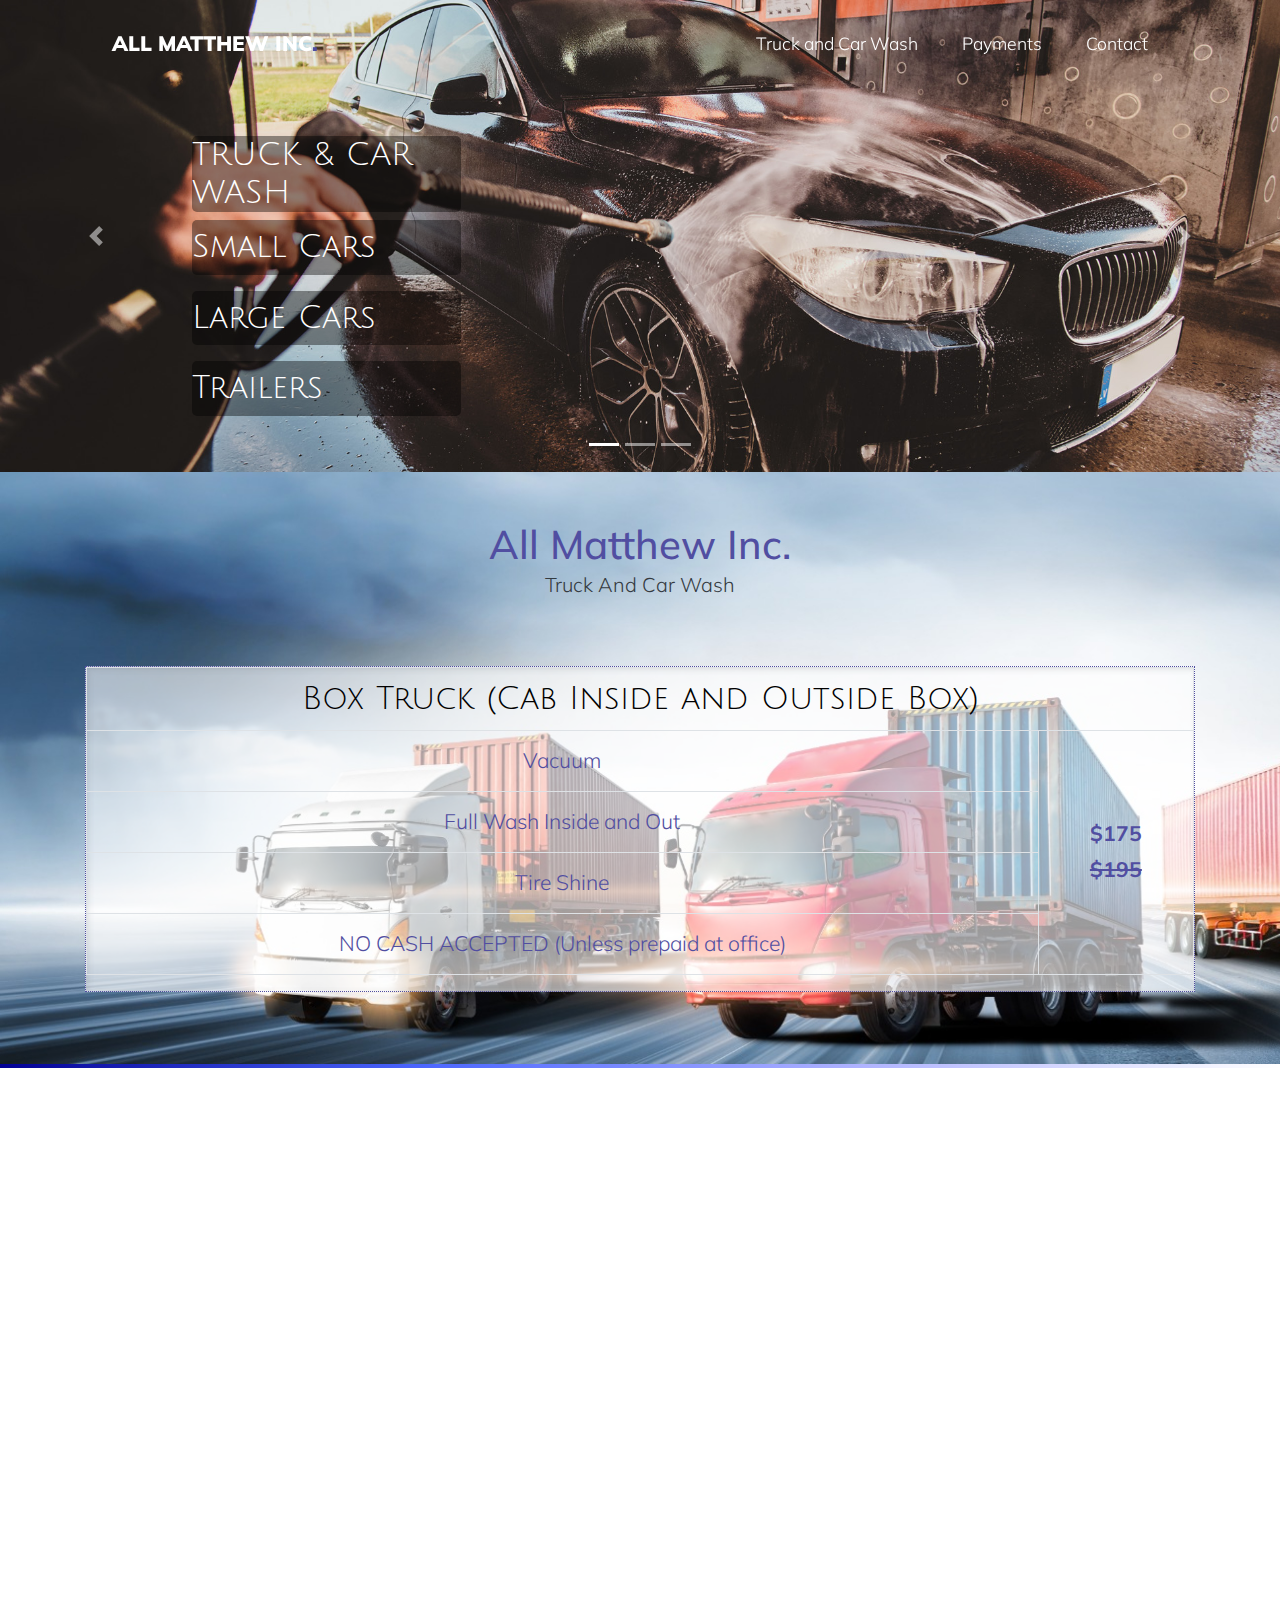
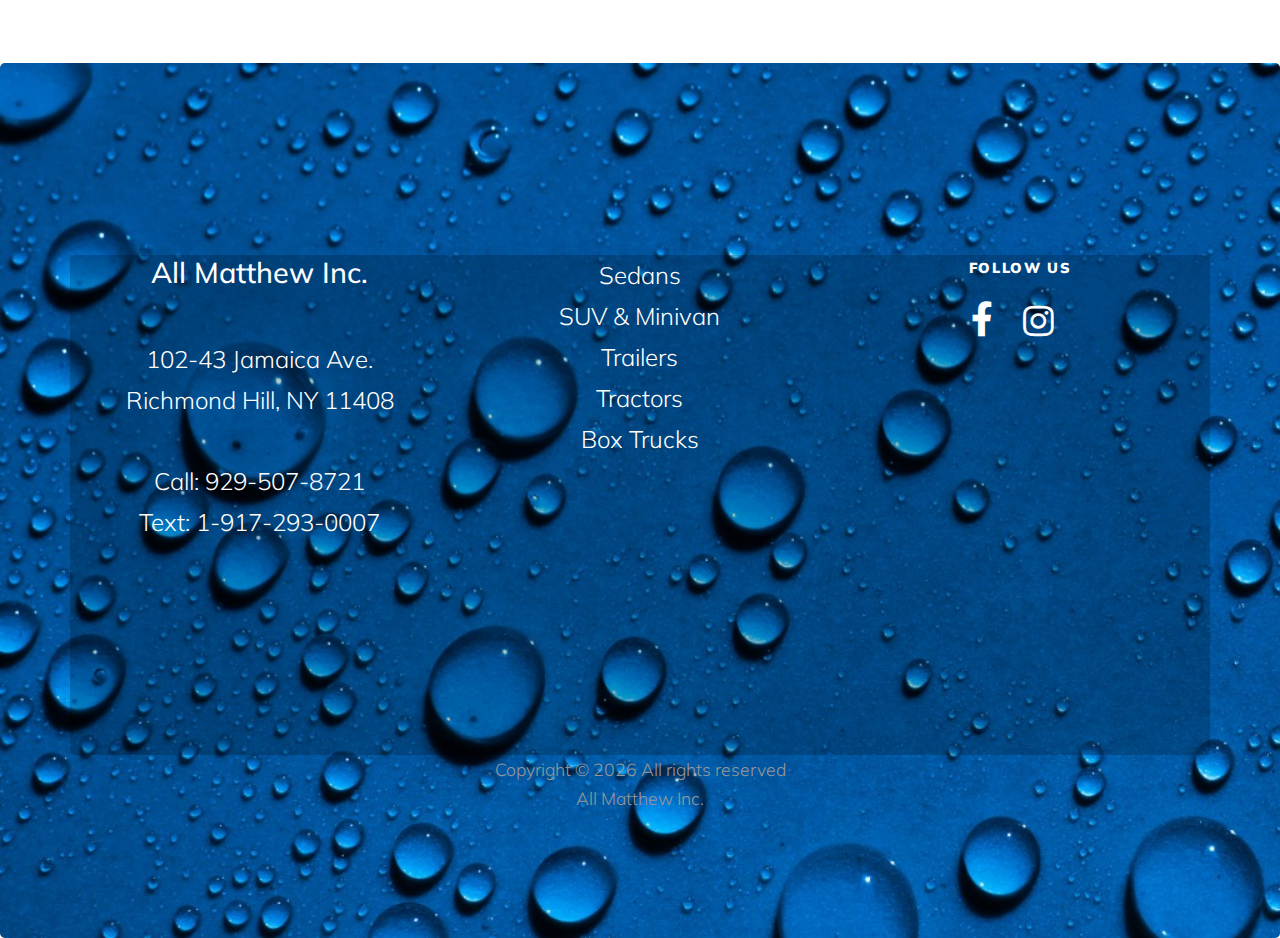
==== box-trucks.html @ f884affc "Add pages add pictures fix margins" ====
<!DOCTYPE html>
<html lang="en">

<head>
  <title>All Matthew Inc | Car Wash</title>
  <meta charset="utf-8">
  <meta name="viewport" content="width=device-width, initial-scale=1, shrink-to-fit=no">

<link href="favicon.ico" rel="shortcut icon">
<link href="favicon.ico" rel="apple-touch-icon">

  <link href="https://fonts.googleapis.com/css?family=Muli:300,400,700,900" rel="stylesheet">
  <link rel="stylesheet" href="fonts/icomoon/style.css">
  <link href="https://fonts.googleapis.com/css?family=Darker+Grotesque|Handlee&display=swap" rel="stylesheet">
  <link href="https://fonts.googleapis.com/css?family=Darker+Grotesque|Handlee|Julius+Sans+One&display=swap" rel="stylesheet">
  <link rel="stylesheet" href="css/bootstrap.min.css">
  <link rel="stylesheet" href="css/jquery-ui.css">
  <link rel="stylesheet" href="css/owl.carousel.min.css">
  <link rel="stylesheet" href="css/owl.theme.default.min.css">
  <link rel="stylesheet" href="css/owl.theme.default.min.css">
  <link rel="stylesheet" href="css/jquery.fancybox.min.css">
  <link rel="stylesheet" href="css/bootstrap-datepicker.css">
  <link rel="stylesheet" href="fonts/flaticon/font/flaticon.css">
  <a href="https://icons8.com/icon/122509/traffic-jam"></a>
  <link rel="stylesheet" href="fontawesome/css/all.css">
  <link rel="stylesheet" href="css/aos.css">
  <link href="css/jquery.mb.YTPlayer.min.css" media="all" rel="stylesheet" type="text/css">
  <link rel="stylesheet" href="css/style.css">
</head>

<body data-spy="scroll" data-target=".site-navbar-target" data-offset="300">

  <div class="site-wrap">

    <div class="site-mobile-menu site-navbar-target">
      <div class="site-mobile-menu-header">
        <div class="site-mobile-menu-close mt-3">
          <span class="icon-close2 js-menu-toggle"></span>
        </div>
      </div>
      <div class="site-mobile-menu-body"></div>
    </div>


    <header class="site-navbar py-4 js-sticky-header site-navbar-target" role="banner">
      <div class="container-fluid">
        <div class="d-flex align-items-center">
          <div class="site-logo"><a href="index.html">All Matthew Inc<span>.</span> </a></div>
          <div class="ml-auto">
            <nav class="site-navigation position-relative text-right" role="navigation">
              <ul class="site-menu main-menu js-clone-nav mr-auto d-none d-lg-block">
                <li><a href="#truck-and-car-wash" class="nav-link">Truck and Car Wash</a></li>
                <li><a href="#payments" class="nav-link">Payments</a></li>
                <li><a href="#contact" class="nav-link">Contact</a></li>
              </ul>
            </nav>
            <a href="#" class="d-inline-block d-lg-none site-menu-toggle js-menu-toggle float-right"><span class="icon-menu h3"></span></a>
          </div>
        </div>
      </div>
    </header>
<!--Home section begins-->

<div class="row" data-aos="fade-left">
<div class="col-md-12">
<div id="carouselExampleIndicators" class="carousel slide" data-ride="carousel">
<ol class="carousel-indicators">
<li data-target="#carouselExampleIndicators" data-slide-to="0" class="active"></li>
<li data-target="#carouselExampleIndicators" data-slide-to="1"></li>
<li data-target="#carouselExampleIndicators" data-slide-to="2"></li>
</ol>
<div class="carousel-inner">
<div class="carousel-item active">
  <img class="d-block w-100" src="images/banner-tres.jpg" alt="Driving School"/>
  <div class="carousel-caption d-none d-md-block">
    <h5 class="google-font-julius-sans-one text-white larger-text text-left bg-text-transparent" data-aos="fade-up" data-aos-delay="100">TRUCK & CAR WASH</h5>
    <p class="google-font-julius-sans-one larger-text text-left bg-text-transparent" data-aos="fade-left" data-aos-delay="600"><a href="#contact-section" class="text-white">Small Cars</p>
    <p class="google-font-julius-sans-one larger-text text-left bg-text-transparent" data-aos="fade-right" data-aos-delay="1200"><a href="#contact-section" class="text-white">Large Cars</a></p>
    <p class="google-font-julius-sans-one larger-text text-left bg-text-transparent" data-aos="fade-down" data-aos-delay="1800"><a href="#contact-section" class="text-white">Trailers</a></p>
  </div>
</div>
<div class="carousel-item">
  <img class="d-block w-100" src="images/banner-dose.jpg" alt="Defensive Driving School">
  <div class="carousel-caption d-none d-md-block">
    <h5 class="google-font-julius-sans-one larger-text text-left text-white bg-text-transparent" data-aos="fade-up" data-aos-delay="100">TRUCK & CAR WASH</h5>
    <p class="google-font-julius-sans-one larger-text text-left bg-text-transparent" data-aos="fade-left" data-aos-delay="600"><a href="#contact-section" class="text-white">Trailers</p>
    <p class="google-font-julius-sans-one larger-text text-left bg-text-transparent" data-aos="fade-right" data-aos-delay="1200"><a href="#contact-section" class="text-white">Tractors</a></p>
    <p class="google-font-julius-sans-one larger-text text-left bg-text-transparent" data-aos="fade-down" data-aos-delay="1800"><a href="#contact-section" class="text-white">Box Trucks</a></p>
  </div>
  </div>
<div class="carousel-item">
  <img class="d-block w-100" src="images/banner-uno.jpg" alt="Motorcycle Driving School">
  <div class="carousel-caption d-none d-md-block">
    <h5 class="google-font-julius-sans-one text-white larger-text text-left bg-text-transparent" data-aos="fade-up" data-aos-delay="100">TRUCK & CAR WASH</h5>
    <p class="google-font-julius-sans-one larger-text text-left bg-text-transparent" data-aos="fade-left" data-aos-delay="600"><a href="#contact-section" class="text-white">Large Cars</p>
    <p class="google-font-julius-sans-one larger-text text-left bg-text-transparent" data-aos="fade-right" data-aos-delay="1200"><a href="#contact-section" class="text-white">SUV & Minivan</a></p>
    <p class="google-font-julius-sans-one larger-text text-left bg-text-transparent" data-aos="fade-down" data-aos-delay="1800"><a href="#contact-section" class="text-white">Trailer (Any Size)</a></p>
  </div>
</div>
<a class="carousel-control-prev" href="#carouselExampleIndicators" role="button" data-slide="prev">
<span class="carousel-control-prev-icon" aria-hidden="true"></span>
<span class="sr-only">Previous</span>
</a>
<a class="carousel-control-next" href="#carouselExampleIndicators" role="button" data-slide="next">
<span class="carousel-control-next-icon" aria-hidden="true"></span>
<span class="sr-only">Next</span>
</a>
</div>
</div>
</div>
</div>
<!--home section ends-->

    <!--paste-->
    <div class="tractor-footer-bg" id="truck-and-car-wash">
      <div class="container">
        <div class="row justify-content-center text-center mb-5" data-aos="fade-up">
          <div class="col-md-8  section-heading">
            <h2 class="heading mb-3">All Matthew Inc.</h2>
            <p class="lead text-dark">Truck And Car Wash
              </p>
          </div>
        </div>

        <div class="row font-size-larger">
          

        <div class="col-lg-12 mb-4 col-md-6" data-aos="fade-up" data-aos-delay="200">    
            <div class="morph-theme-border-and-text-color morph-theme-box-shadow small-cars-styles">
                <table class="table table-bordered morph-theme-border-and-text-color">
                  <thead>
                    <tr>
                      <th class="border" data-toggle="tooltip" data-placement="bottom" title="$30 off original price" scope="col"
                        colspan="4">
                        <h2 class="heading mb-3 google-font-julius-sans-one">Box Truck (Cab Inside and Outside Box)</h2>
                      </th>
                    </tr>
                  </thead>
                  <tbody>
                    <tr>
                      <td class="border" colspan="3">Vacuum</td>
                      <td class=" border align-middle font-weight-bold" rowspan="4">$175<br /><del
                          class="">$195</del></td>
                    </tr>
                    <tr>
                      <td class="border" colspan="3">Full Wash Inside and Out</td>
                    </tr>
                    <tr>
                      <td class="border" colspan="3">Tire Shine</td>
                    </tr>
                    <tr>
                      <td class="border" colspan="3">NO CASH ACCEPTED (Unless prepaid at office)</td>
                    </tr>
                  </tbody>
                </table>
        
            </div>
        </div>


        

      </div> <!-- End Row -->

      </div>
    </div>

<!--Payment Section-->

    <div class="site-section border-gradient-payments" id="payments">
      <div class="container">
        <div class="row justify-content-center text-center mb-5" data-aos="fade-up">
          <div class="col-md-8 section-heading">
            <h2 class="heading mb-3 google-font-julius-sans-one">Payments</h2>
            <p class="lead text-warning">Cash is only accepted at the office located at<br>
                <a class="text-morph" href="https://goo.gl/maps/AVfotEH4ZSCAECwr9" target="_blank">102-43 Jamaica Ave. <br />Richmond
                    Hill, NY 11408</a><br /><a class="text-white" href="tel:+1-929-507-8721"> Call or Text 929-507-8721</a>
            </p>
          </div>
        </div>

        <div class="row">
          <div class="package-four col-lg-6 mb-4 mb-lg-0 col-md-6 text-center" data-aos="fade-up" data-aos-delay="">
            <div><!--https://img.icons8.com/officel/80/000000/money-transfer.png-->
              <img src="images/cashapp.png">
              <h5>Cash App</h5>
              <p class="text-dark">$INJOYISLAM.<br /><a href="tel:+1-917-293-0007"class="text-morph">1-917-293-0007</a></p>
            </div>

          </div>

          <div class="package-four col-lg-6 mb-4 mb-lg-0 col-md-6 text-center" data-aos="fade-up" data-aos-delay="">
            <div>
              <img src="images/zelle.png">
              <h5>Zelle</h5>
              <p class="text-dark"><smaller>Ayaan.Busing.Trucking@Gmail.com</smaller><br /></p>
            </div>
          </div>         

        </div>

      </div>
    </div>
  </div>



    

    <footer class="footer-section droplets-bg footer-transparent-box" id="contact">
      <div class="container">
        <div class="row font-size-x-large text-center">
          <div class="col-md-4 footer-transparent-box">
            <h2 class="text-white font-size-larger">All Matthew Inc. </h2>
            <br>
            <a class="text-white" href="https://goo.gl/maps/AVfotEH4ZSCAECwr9" target="_blank">102-43 Jamaica Ave. <br />Richmond Hill, NY 11408</a><br />
            <br>
            <a class="text-white" href="tel:+1-929-507-8721"> Call: 929-507-8721</a>
            <br><a class="text-white" href="+1-917-293-0007">Text: 1-917-293-0007</a>

            <iframe
              src="https://www.google.com/maps/embed?pb=!1m14!1m8!1m3!1d24200.233072972624!2d-73.843759!3d40.695356!3m2!1i1024!2i768!4f13.1!3m3!1m2!1s0x89c25db9f9426869%3A0xbef9c1276fc7448!2sAyaan%20Busing%20%26%20Trucking%20Institute%20Inc!5e0!3m2!1sen!2sus!4v1689127349245!5m2!1sen!2sus"
              width="300" height="200" style="border:0;" allowfullscreen="" loading="lazy"
              referrerpolicy="no-referrer-when-downgrade"></iframe>
          </div> 

        <div class="col-md-4 footer-transparent-box">
          <!-- Link back to Colorlib can't be removed. Template is licensed under CC BY 3.0. -->
          <script data-cfasync="false" src="/cdn-cgi/scripts/5c5dd728/cloudflare-static/email-decode.min.js"></script>
              <ul class="list-unstyled text-white">
                  <a class="text-white" href="cars.html">
                    <li>Sedans</li>
                  </a>
                  <a class="text-white" href="suv.html">
                    <li>SUV & Minivan</li>
                  </a>
                  <a class="text-white" href="trailers.html">
                    <li>Trailers</li>
                  </a>
                <a class="text-white" href="tractor.html">
                    <li>Tractors</li>
                </a>
                <a class="text-white" href="box-trucks.html">
                    <li>Box Trucks</li>
                </a>
              </ul>
        </div>

          <div class="col-md-4 footer-transparent-box padding-top-5">
            <h3 class="text-white">Follow us</h3>
            <ul class="list-unstyled footer-links text-white">

              <a class="fb-ic text-white" href="https://www.facebook.com/Ayaan-Busing-Trucking-Institute-689851984864443/" target="_blank">
            <i class="fab fa-facebook-f white-text mr-4 social-links"> </i>
          </a>
          
          <!-- Twitter -->
          <!--<a class="tw-ic">
            <i class="fab fa-twitter white-text mr-4 social-links"> </i>
          </a>-->
              <!--Instagram-->
              <a class="ins-ic mr-3 text-white" href="https://www.instagram.com/ayaan_institute/" target="_blank" role="button"><i class="fab fa-lg fa-instagram social-links"></i></a>
              
            </ul>

          </div>

          
          </div>
          <div class="row text-center">
            <div class="col-lg-12 col-md-12">
              <script data-cfasync="false" src="/cdn-cgi/scripts/5c5dd728/cloudflare-static/email-decode.min.js"></script>
              <smaller>Copyright &copy;</smaller>
              <script>document.write(new Date().getFullYear());</script> All rights reserved <br> All Matthew Inc.
            </div>
          </div>

        </div>

      
    </footer>
    



  </div>
  <!-- .site-wrap -->

  <script src="js/jquery-3.3.1.min.js"></script>
  <script src="js/jquery-migrate-3.0.1.min.js"></script>
  <script src="js/jquery-ui.js"></script>
  <script src="js/popper.min.js"></script>
  <script src="js/bootstrap.min.js"></script>
  <script src="js/owl.carousel.min.js"></script>
  <script src="js/jquery.stellar.min.js"></script>
  <script src="js/jquery.countdown.min.js"></script>
  <script src="js/bootstrap-datepicker.min.js"></script>
  <script src="js/jquery.easing.1.3.js"></script>
  <script src="js/aos.js"></script>
  <script src="js/jquery.fancybox.min.js"></script>
  <script src="js/jquery.sticky.js"></script>
  <script src="js/jquery.mb.YTPlayer.min.js"></script>




  <script src="js/main.js"></script>

</body>

</html>
---- fonts/icomoon/style.css ----
@font-face {
  font-family: 'icomoon';
  src:  url('fonts/icomoon.eot?10si43');
  src:  url('fonts/icomoon.eot?10si43#iefix') format('embedded-opentype'),
    url('fonts/icomoon.ttf?10si43') format('truetype'),
    url('fonts/icomoon.woff?10si43') format('woff'),
    url('fonts/icomoon.svg?10si43#icomoon') format('svg');
  font-weight: normal;
  font-style: normal;
}

[class^="icon-"], [class*=" icon-"] {
  /* use !important to prevent issues with browser extensions that change fonts */
  font-family: 'icomoon' !important;
  speak: none;
  font-style: normal;
  font-weight: normal;
  font-variant: normal;
  text-transform: none;
  line-height: 1;

  /* Better Font Rendering =========== */
  -webkit-font-smoothing: antialiased;
  -moz-osx-font-smoothing: grayscale;
}

.icon-asterisk:before {
  content: "\f069";
}
.icon-plus:before {
  content: "\f067";
}
.icon-question:before {
  content: "\f128";
}
.icon-minus:before {
  content: "\f068";
}
.icon-glass:before {
  content: "\f000";
}
.icon-music:before {
  content: "\f001";
}
.icon-search:before {
  content: "\f002";
}
.icon-envelope-o:before {
  content: "\f003";
}
.icon-heart:before {
  content: "\f004";
}
.icon-star:before {
  content: "\f005";
}
.icon-star-o:before {
  content: "\f006";
}
.icon-user:before {
  content: "\f007";
}
.icon-film:before {
  content: "\f008";
}
.icon-th-large:before {
  content: "\f009";
}
.icon-th:before {
  content: "\f00a";
}
.icon-th-list:before {
  content: "\f00b";
}
.icon-check:before {
  content: "\f00c";
}
.icon-close:before {
  content: "\f00d";
}
.icon-remove:before {
  content: "\f00d";
}
.icon-times:before {
  content: "\f00d";
}
.icon-search-plus:before {
  content: "\f00e";
}
.icon-search-minus:before {
  content: "\f010";
}
.icon-power-off:before {
  content: "\f011";
}
.icon-signal:before {
  content: "\f012";
}
.icon-cog:before {
  content: "\f013";
}
.icon-gear:before {
  content: "\f013";
}
.icon-trash-o:before {
  content: "\f014";
}
.icon-home:before {
  content: "\f015";
}
.icon-file-o:before {
  content: "\f016";
}
.icon-clock-o:before {
  content: "\f017";
}
.icon-road:before {
  content: "\f018";
}
.icon-download:before {
  content: "\f019";
}
.icon-arrow-circle-o-down:before {
  content: "\f01a";
}
.icon-arrow-circle-o-up:before {
  content: "\f01b";
}
.icon-inbox:before {
  content: "\f01c";
}
.icon-play-circle-o:before {
  content: "\f01d";
}
.icon-repeat:before {
  content: "\f01e";
}
.icon-rotate-right:before {
  content: "\f01e";
}
.icon-refresh:before {
  content: "\f021";
}
.icon-list-alt:before {
  content: "\f022";
}
.icon-lock:before {
  content: "\f023";
}
.icon-flag:before {
  content: "\f024";
}
.icon-headphones:before {
  content: "\f025";
}
.icon-volume-off:before {
  content: "\f026";
}
.icon-volume-down:before {
  content: "\f027";
}
.icon-volume-up:before {
  content: "\f028";
}
.icon-qrcode:before {
  content: "\f029";
}
.icon-barcode:before {
  content: "\f02a";
}
.icon-tag:before {
  content: "\f02b";
}
.icon-tags:before {
  content: "\f02c";
}
.icon-book:before {
  content: "\f02d";
}
.icon-bookmark:before {
  content: "\f02e";
}
.icon-print:before {
  content: "\f02f";
}
.icon-camera:before {
  content: "\f030";
}
.icon-font:before {
  content: "\f031";
}
.icon-bold:before {
  content: "\f032";
}
.icon-italic:before {
  content: "\f033";
}
.icon-text-height:before {
  content: "\f034";
}
.icon-text-width:before {
  content: "\f035";
}
.icon-align-left:before {
  content: "\f036";
}
.icon-align-center:before {
  content: "\f037";
}
.icon-align-right:before {
  content: "\f038";
}
.icon-align-justify:before {
  content: "\f039";
}
.icon-list:before {
  content: "\f03a";
}
.icon-dedent:before {
  content: "\f03b";
}
.icon-outdent:before {
  content: "\f03b";
}
.icon-indent:before {
  content: "\f03c";
}
.icon-video-camera:before {
  content: "\f03d";
}
.icon-image:before {
  content: "\f03e";
}
.icon-photo:before {
  content: "\f03e";
}
.icon-picture-o:before {
  content: "\f03e";
}
.icon-pencil:before {
  content: "\f040";
}
.icon-map-marker:before {
  content: "\f041";
}
.icon-adjust:before {
  content: "\f042";
}
.icon-tint:before {
  content: "\f043";
}
.icon-edit:before {
  content: "\f044";
}
.icon-pencil-square-o:before {
  content: "\f044";
}
.icon-share-square-o:before {
  content: "\f045";
}
.icon-check-square-o:before {
  content: "\f046";
}
.icon-arrows:before {
  content: "\f047";
}
.icon-step-backward:before {
  content: "\f048";
}
.icon-fast-backward:before {
  content: "\f049";
}
.icon-backward:before {
  content: "\f04a";
}
.icon-play:before {
  content: "\f04b";
}
.icon-pause:before {
  content: "\f04c";
}
.icon-stop:before {
  content: "\f04d";
}
.icon-forward:before {
  content: "\f04e";
}
.icon-fast-forward:before {
  content: "\f050";
}
.icon-step-forward:before {
  content: "\f051";
}
.icon-eject:before {
  content: "\f052";
}
.icon-chevron-left:before {
  content: "\f053";
}
.icon-chevron-right:before {
  content: "\f054";
}
.icon-plus-circle:before {
  content: "\f055";
}
.icon-minus-circle:before {
  content: "\f056";
}
.icon-times-circle:before {
  content: "\f057";
}
.icon-check-circle:before {
  content: "\f058";
}
.icon-question-circle:before {
  content: "\f059";
}
.icon-info-circle:before {
  content: "\f05a";
}
.icon-crosshairs:before {
  content: "\f05b";
}
.icon-times-circle-o:before {
  content: "\f05c";
}
.icon-check-circle-o:before {
  content: "\f05d";
}
.icon-ban:before {
  content: "\f05e";
}
.icon-arrow-left:before {
  content: "\f060";
}
.icon-arrow-right:before {
  content: "\f061";
}
.icon-arrow-up:before {
  content: "\f062";
}
.icon-arrow-down:before {
  content: "\f063";
}
.icon-mail-forward:before {
  content: "\f064";
}
.icon-share:before {
  content: "\f064";
}
.icon-expand:before {
  content: "\f065";
}
.icon-compress:before {
  content: "\f066";
}
.icon-exclamation-circle:before {
  content: "\f06a";
}
.icon-gift:before {
  content: "\f06b";
}
.icon-leaf:before {
  content: "\f06c";
}
.icon-fire:before {
  content: "\f06d";
}
.icon-eye:before {
  content: "\f06e";
}
.icon-eye-slash:before {
  content: "\f070";
}
.icon-exclamation-triangle:before {
  content: "\f071";
}
.icon-warning:before {
  content: "\f071";
}
.icon-plane:before {
  content: "\f072";
}
.icon-calendar:before {
  content: "\f073";
}
.icon-random:before {
  content: "\f074";
}
.icon-comment:before {
  content: "\f075";
}
.icon-magnet:before {
  content: "\f076";
}
.icon-chevron-up:before {
  content: "\f077";
}
.icon-chevron-down:before {
  content: "\f078";
}
.icon-retweet:before {
  content: "\f079";
}
.icon-shopping-cart:before {
  content: "\f07a";
}
.icon-folder:before {
  content: "\f07b";
}
.icon-folder-open:before {
  content: "\f07c";
}
.icon-arrows-v:before {
  content: "\f07d";
}
.icon-arrows-h:before {
  content: "\f07e";
}
.icon-bar-chart:before {
  content: "\f080";
}
.icon-bar-chart-o:before {
  content: "\f080";
}
.icon-twitter-square:before {
  content: "\f081";
}
.icon-facebook-square:before {
  content: "\f082";
}
.icon-camera-retro:before {
  content: "\f083";
}
.icon-key:before {
  content: "\f084";
}
.icon-cogs:before {
  content: "\f085";
}
.icon-gears:before {
  content: "\f085";
}
.icon-comments:before {
  content: "\f086";
}
.icon-thumbs-o-up:before {
  content: "\f087";
}
.icon-thumbs-o-down:before {
  content: "\f088";
}
.icon-star-half:before {
  content: "\f089";
}
.icon-heart-o:before {
  content: "\f08a";
}
.icon-sign-out:before {
  content: "\f08b";
}
.icon-linkedin-square:before {
  content: "\f08c";
}
.icon-thumb-tack:before {
  content: "\f08d";
}
.icon-external-link:before {
  content: "\f08e";
}
.icon-sign-in:before {
  content: "\f090";
}
.icon-trophy:before {
  content: "\f091";
}
.icon-github-square:before {
  content: "\f092";
}
.icon-upload:before {
  content: "\f093";
}
.icon-lemon-o:before {
  content: "\f094";
}
.icon-phone:before {
  content: "\f095";
}
.icon-square-o:before {
  content: "\f096";
}
.icon-bookmark-o:before {
  content: "\f097";
}
.icon-phone-square:before {
  content: "\f098";
}
.icon-twitter:before {
  content: "\f099";
}
.icon-facebook:before {
  content: "\f09a";
}
.icon-facebook-f:before {
  content: "\f09a";
}
.icon-github:before {
  content: "\f09b";
}
.icon-unlock:before {
  content: "\f09c";
}
.icon-credit-card:before {
  content: "\f09d";
}
.icon-feed:before {
  content: "\f09e";
}
.icon-rss:before {
  content: "\f09e";
}
.icon-hdd-o:before {
  content: "\f0a0";
}
.icon-bullhorn:before {
  content: "\f0a1";
}
.icon-bell-o:before {
  content: "\f0a2";
}
.icon-certificate:before {
  content: "\f0a3";
}
.icon-hand-o-right:before {
  content: "\f0a4";
}
.icon-hand-o-left:before {
  content: "\f0a5";
}
.icon-hand-o-up:before {
  content: "\f0a6";
}
.icon-hand-o-down:before {
  content: "\f0a7";
}
.icon-arrow-circle-left:before {
  content: "\f0a8";
}
.icon-arrow-circle-right:before {
  content: "\f0a9";
}
.icon-arrow-circle-up:before {
  content: "\f0aa";
}
.icon-arrow-circle-down:before {
  content: "\f0ab";
}
.icon-globe:before {
  content: "\f0ac";
}
.icon-wrench:before {
  content: "\f0ad";
}
.icon-tasks:before {
  content: "\f0ae";
}
.icon-filter:before {
  content: "\f0b0";
}
.icon-briefcase:before {
  content: "\f0b1";
}
.icon-arrows-alt:before {
  content: "\f0b2";
}
.icon-group:before {
  content: "\f0c0";
}
.icon-users:before {
  content: "\f0c0";
}
.icon-chain:before {
  content: "\f0c1";
}
.icon-link:before {
  content: "\f0c1";
}
.icon-cloud:before {
  content: "\f0c2";
}
.icon-flask:before {
  content: "\f0c3";
}
.icon-cut:before {
  content: "\f0c4";
}
.icon-scissors:before {
  content: "\f0c4";
}
.icon-copy:before {
  content: "\f0c5";
}
.icon-files-o:before {
  content: "\f0c5";
}
.icon-paperclip:before {
  content: "\f0c6";
}
.icon-floppy-o:before {
  content: "\f0c7";
}
.icon-save:before {
  content: "\f0c7";
}
.icon-square:before {
  content: "\f0c8";
}
.icon-bars:before {
  content: "\f0c9";
}
.icon-navicon:before {
  content: "\f0c9";
}
.icon-reorder:before {
  content: "\f0c9";
}
.icon-list-ul:before {
  content: "\f0ca";
}
.icon-list-ol:before {
  content: "\f0cb";
}
.icon-strikethrough:before {
  content: "\f0cc";
}
.icon-underline:before {
  content: "\f0cd";
}
.icon-table:before {
  content: "\f0ce";
}
.icon-magic:before {
  content: "\f0d0";
}
.icon-truck:before {
  content: "\f0d1";
}
.icon-pinterest:before {
  content: "\f0d2";
}
.icon-pinterest-square:before {
  content: "\f0d3";
}
.icon-google-plus-square:before {
  content: "\f0d4";
}
.icon-google-plus:before {
  content: "\f0d5";
}
.icon-money:before {
  content: "\f0d6";
}
.icon-caret-down:before {
  content: "\f0d7";
}
.icon-caret-up:before {
  content: "\f0d8";
}
.icon-caret-left:before {
  content: "\f0d9";
}
.icon-caret-right:before {
  content: "\f0da";
}
.icon-columns:before {
  content: "\f0db";
}
.icon-sort:before {
  content: "\f0dc";
}
.icon-unsorted:before {
  content: "\f0dc";
}
.icon-sort-desc:before {
  content: "\f0dd";
}
.icon-sort-down:before {
  content: "\f0dd";
}
.icon-sort-asc:before {
  content: "\f0de";
}
.icon-sort-up:before {
  content: "\f0de";
}
.icon-envelope:before {
  content: "\f0e0";
}
.icon-linkedin:before {
  content: "\f0e1";
}
.icon-rotate-left:before {
  content: "\f0e2";
}
.icon-undo:before {
  content: "\f0e2";
}
.icon-gavel:before {
  content: "\f0e3";
}
.icon-legal:before {
  content: "\f0e3";
}
.icon-dashboard:before {
  content: "\f0e4";
}
.icon-tachometer:before {
  content: "\f0e4";
}
.icon-comment-o:before {
  content: "\f0e5";
}
.icon-comments-o:before {
  content: "\f0e6";
}
.icon-bolt:before {
  content: "\f0e7";
}
.icon-flash:before {
  content: "\f0e7";
}
.icon-sitemap:before {
  content: "\f0e8";
}
.icon-umbrella:before {
  content: "\f0e9";
}
.icon-clipboard:before {
  content: "\f0ea";
}
.icon-paste:before {
  content: "\f0ea";
}
.icon-lightbulb-o:before {
  content: "\f0eb";
}
.icon-exchange:before {
  content: "\f0ec";
}
.icon-cloud-download:before {
  content: "\f0ed";
}
.icon-cloud-upload:before {
  content: "\f0ee";
}
.icon-user-md:before {
  content: "\f0f0";
}
.icon-stethoscope:before {
  content: "\f0f1";
}
.icon-suitcase:before {
  content: "\f0f2";
}
.icon-bell:before {
  content: "\f0f3";
}
.icon-coffee:before {
  content: "\f0f4";
}
.icon-cutlery:before {
  content: "\f0f5";
}
.icon-file-text-o:before {
  content: "\f0f6";
}
.icon-building-o:before {
  content: "\f0f7";
}
.icon-hospital-o:before {
  content: "\f0f8";
}
.icon-ambulance:before {
  content: "\f0f9";
}
.icon-medkit:before {
  content: "\f0fa";
}
.icon-fighter-jet:before {
  content: "\f0fb";
}
.icon-beer:before {
  content: "\f0fc";
}
.icon-h-square:before {
  content: "\f0fd";
}
.icon-plus-square:before {
  content: "\f0fe";
}
.icon-angle-double-left:before {
  content: "\f100";
}
.icon-angle-double-right:before {
  content: "\f101";
}
.icon-angle-double-up:before {
  content: "\f102";
}
.icon-angle-double-down:before {
  content: "\f103";
}
.icon-angle-left:before {
  content: "\f104";
}
.icon-angle-right:before {
  content: "\f105";
}
.icon-angle-up:before {
  content: "\f106";
}
.icon-angle-down:before {
  content: "\f107";
}
.icon-desktop:before {
  content: "\f108";
}
.icon-laptop:before {
  content: "\f109";
}
.icon-tablet:before {
  content: "\f10a";
}
.icon-mobile:before {
  content: "\f10b";
}
.icon-mobile-phone:before {
  content: "\f10b";
}
.icon-circle-o:before {
  content: "\f10c";
}
.icon-quote-left:before {
  content: "\f10d";
}
.icon-quote-right:before {
  content: "\f10e";
}
.icon-spinner:before {
  content: "\f110";
}
.icon-circle:before {
  content: "\f111";
}
.icon-mail-reply:before {
  content: "\f112";
}
.icon-reply:before {
  content: "\f112";
}
.icon-github-alt:before {
  content: "\f113";
}
.icon-folder-o:before {
  content: "\f114";
}
.icon-folder-open-o:before {
  content: "\f115";
}
.icon-smile-o:before {
  content: "\f118";
}
.icon-frown-o:before {
  content: "\f119";
}
.icon-meh-o:before {
  content: "\f11a";
}
.icon-gamepad:before {
  content: "\f11b";
}
.icon-keyboard-o:before {
  content: "\f11c";
}
.icon-flag-o:before {
  content: "\f11d";
}
.icon-flag-checkered:before {
  content: "\f11e";
}
.icon-terminal:before {
  content: "\f120";
}
.icon-code:before {
  content: "\f121";
}
.icon-mail-reply-all:before {
  content: "\f122";
}
.icon-reply-all:before {
  content: "\f122";
}
.icon-star-half-empty:before {
  content: "\f123";
}
.icon-star-half-full:before {
  content: "\f123";
}
.icon-star-half-o:before {
  content: "\f123";
}
.icon-location-arrow:before {
  content: "\f124";
}
.icon-crop:before {
  content: "\f125";
}
.icon-code-fork:before {
  content: "\f126";
}
.icon-chain-broken:before {
  content: "\f127";
}
.icon-unlink:before {
  content: "\f127";
}
.icon-info:before {
  content: "\f129";
}
.icon-exclamation:before {
  content: "\f12a";
}
.icon-superscript:before {
  content: "\f12b";
}
.icon-subscript:before {
  content: "\f12c";
}
.icon-eraser:before {
  content: "\f12d";
}
.icon-puzzle-piece:before {
  content: "\f12e";
}
.icon-microphone:before {
  content: "\f130";
}
.icon-microphone-slash:before {
  content: "\f131";
}
.icon-shield:before {
  content: "\f132";
}
.icon-calendar-o:before {
  content: "\f133";
}
.icon-fire-extinguisher:before {
  content: "\f134";
}
.icon-rocket:before {
  content: "\f135";
}
.icon-maxcdn:before {
  content: "\f136";
}
.icon-chevron-circle-left:before {
  content: "\f137";
}
.icon-chevron-circle-right:before {
  content: "\f138";
}
.icon-chevron-circle-up:before {
  content: "\f139";
}
.icon-chevron-circle-down:before {
  content: "\f13a";
}
.icon-html5:before {
  content: "\f13b";
}
.icon-css3:before {
  content: "\f13c";
}
.icon-anchor:before {
  content: "\f13d";
}
.icon-unlock-alt:before {
  content: "\f13e";
}
.icon-bullseye:before {
  content: "\f140";
}
.icon-ellipsis-h:before {
  content: "\f141";
}
.icon-ellipsis-v:before {
  content: "\f142";
}
.icon-rss-square:before {
  content: "\f143";
}
.icon-play-circle:before {
  content: "\f144";
}
.icon-ticket:before {
  content: "\f145";
}
.icon-minus-square:before {
  content: "\f146";
}
.icon-minus-square-o:before {
  content: "\f147";
}
.icon-level-up:before {
  content: "\f148";
}
.icon-level-down:before {
  content: "\f149";
}
.icon-check-square:before {
  content: "\f14a";
}
.icon-pencil-square:before {
  content: "\f14b";
}
.icon-external-link-square:before {
  content: "\f14c";
}
.icon-share-square:before {
  content: "\f14d";
}
.icon-compass:before {
  content: "\f14e";
}
.icon-caret-square-o-down:before {
  content: "\f150";
}
.icon-toggle-down:before {
  content: "\f150";
}
.icon-caret-square-o-up:before {
  content: "\f151";
}
.icon-toggle-up:before {
  content: "\f151";
}
.icon-caret-square-o-right:before {
  content: "\f152";
}
.icon-toggle-right:before {
  content: "\f152";
}
.icon-eur:before {
  content: "\f153";
}
.icon-euro:before {
  content: "\f153";
}
.icon-gbp:before {
  content: "\f154";
}
.icon-dollar:before {
  content: "\f155";
}
.icon-usd:before {
  content: "\f155";
}
.icon-inr:before {
  content: "\f156";
}
.icon-rupee:before {
  content: "\f156";
}
.icon-cny:before {
  content: "\f157";
}
.icon-jpy:before {
  content: "\f157";
}
.icon-rmb:before {
  content: "\f157";
}
.icon-yen:before {
  content: "\f157";
}
.icon-rouble:before {
  content: "\f158";
}
.icon-rub:before {
  content: "\f158";
}
.icon-ruble:before {
  content: "\f158";
}
.icon-krw:before {
  content: "\f159";
}
.icon-won:before {
  content: "\f159";
}
.icon-bitcoin:before {
  content: "\f15a";
}
.icon-btc:before {
  content: "\f15a";
}
.icon-file:before {
  content: "\f15b";
}
.icon-file-text:before {
  content: "\f15c";
}
.icon-sort-alpha-asc:before {
  content: "\f15d";
}
.icon-sort-alpha-desc:before {
  content: "\f15e";
}
.icon-sort-amount-asc:before {
  content: "\f160";
}
.icon-sort-amount-desc:before {
  content: "\f161";
}
.icon-sort-numeric-asc:before {
  content: "\f162";
}
.icon-sort-numeric-desc:before {
  content: "\f163";
}
.icon-thumbs-up:before {
  content: "\f164";
}
.icon-thumbs-down:before {
  content: "\f165";
}
.icon-youtube-square:before {
  content: "\f166";
}
.icon-youtube:before {
  content: "\f167";
}
.icon-xing:before {
  content: "\f168";
}
.icon-xing-square:before {
  content: "\f169";
}
.icon-youtube-play:before {
  content: "\f16a";
}
.icon-dropbox:before {
  content: "\f16b";
}
.icon-stack-overflow:before {
  content: "\f16c";
}
.icon-instagram:before {
  content: "\f16d";
}
.icon-flickr:before {
  content: "\f16e";
}
.icon-adn:before {
  content: "\f170";
}
.icon-bitbucket:before {
  content: "\f171";
}
.icon-bitbucket-square:before {
  content: "\f172";
}
.icon-tumblr:before {
  content: "\f173";
}
.icon-tumblr-square:before {
  content: "\f174";
}
.icon-long-arrow-down:before {
  content: "\f175";
}
.icon-long-arrow-up:before {
  content: "\f176";
}
.icon-long-arrow-left:before {
  content: "\f177";
}
.icon-long-arrow-right:before {
  content: "\f178";
}
.icon-apple:before {
  content: "\f179";
}
.icon-windows:before {
  content: "\f17a";
}
.icon-android:before {
  content: "\f17b";
}
.icon-linux:before {
  content: "\f17c";
}
.icon-dribbble:before {
  content: "\f17d";
}
.icon-skype:before {
  content: "\f17e";
}
.icon-foursquare:before {
  content: "\f180";
}
.icon-trello:before {
  content: "\f181";
}
.icon-female:before {
  content: "\f182";
}
.icon-male:before {
  content: "\f183";
}
.icon-gittip:before {
  content: "\f184";
}
.icon-gratipay:before {
  content: "\f184";
}
.icon-sun-o:before {
  content: "\f185";
}
.icon-moon-o:before {
  content: "\f186";
}
.icon-archive:before {
  content: "\f187";
}
.icon-bug:before {
  content: "\f188";
}
.icon-vk:before {
  content: "\f189";
}
.icon-weibo:before {
  content: "\f18a";
}
.icon-renren:before {
  content: "\f18b";
}
.icon-pagelines:before {
  content: "\f18c";
}
.icon-stack-exchange:before {
  content: "\f18d";
}
.icon-arrow-circle-o-right:before {
  content: "\f18e";
}
.icon-arrow-circle-o-left:before {
  content: "\f190";
}
.icon-caret-square-o-left:before {
  content: "\f191";
}
.icon-toggle-left:before {
  content: "\f191";
}
.icon-dot-circle-o:before {
  content: "\f192";
}
.icon-wheelchair:before {
  content: "\f193";
}
.icon-vimeo-square:before {
  content: "\f194";
}
.icon-try:before {
  content: "\f195";
}
.icon-turkish-lira:before {
  content: "\f195";
}
.icon-plus-square-o:before {
  content: "\f196";
}
.icon-space-shuttle:before {
  content: "\f197";
}
.icon-slack:before {
  content: "\f198";
}
.icon-envelope-square:before {
  content: "\f199";
}
.icon-wordpress:before {
  content: "\f19a";
}
.icon-openid:before {
  content: "\f19b";
}
.icon-bank:before {
  content: "\f19c";
}
.icon-institution:before {
  content: "\f19c";
}
.icon-university:before {
  content: "\f19c";
}
.icon-graduation-cap:before {
  content: "\f19d";
}
.icon-mortar-board:before {
  content: "\f19d";
}
.icon-yahoo:before {
  content: "\f19e";
}
.icon-google:before {
  content: "\f1a0";
}
.icon-reddit:before {
  content: "\f1a1";
}
.icon-reddit-square:before {
  content: "\f1a2";
}
.icon-stumbleupon-circle:before {
  content: "\f1a3";
}
.icon-stumbleupon:before {
  content: "\f1a4";
}
.icon-delicious:before {
  content: "\f1a5";
}
.icon-digg:before {
  content: "\f1a6";
}
.icon-pied-piper-pp:before {
  content: "\f1a7";
}
.icon-pied-piper-alt:before {
  content: "\f1a8";
}
.icon-drupal:before {
  content: "\f1a9";
}
.icon-joomla:before {
  content: "\f1aa";
}
.icon-language:before {
  content: "\f1ab";
}
.icon-fax:before {
  content: "\f1ac";
}
.icon-building:before {
  content: "\f1ad";
}
.icon-child:before {
  content: "\f1ae";
}
.icon-paw:before {
  content: "\f1b0";
}
.icon-spoon:before {
  content: "\f1b1";
}
.icon-cube:before {
  content: "\f1b2";
}
.icon-cubes:before {
  content: "\f1b3";
}
.icon-behance:before {
  content: "\f1b4";
}
.icon-behance-square:before {
  content: "\f1b5";
}
.icon-steam:before {
  content: "\f1b6";
}
.icon-steam-square:before {
  content: "\f1b7";
}
.icon-recycle:before {
  content: "\f1b8";
}
.icon-automobile:before {
  content: "\f1b9";
}
.icon-car:before {
  content: "\f1b9";
}
.icon-cab:before {
  content: "\f1ba";
}
.icon-taxi:before {
  content: "\f1ba";
}
.icon-tree:before {
  content: "\f1bb";
}
.icon-spotify:before {
  content: "\f1bc";
}
.icon-deviantart:before {
  content: "\f1bd";
}
.icon-soundcloud:before {
  content: "\f1be";
}
.icon-database:before {
  content: "\f1c0";
}
.icon-file-pdf-o:before {
  content: "\f1c1";
}
.icon-file-word-o:before {
  content: "\f1c2";
}
.icon-file-excel-o:before {
  content: "\f1c3";
}
.icon-file-powerpoint-o:before {
  content: "\f1c4";
}
.icon-file-image-o:before {
  content: "\f1c5";
}
.icon-file-photo-o:before {
  content: "\f1c5";
}
.icon-file-picture-o:before {
  content: "\f1c5";
}
.icon-file-archive-o:before {
  content: "\f1c6";
}
.icon-file-zip-o:before {
  content: "\f1c6";
}
.icon-file-audio-o:before {
  content: "\f1c7";
}
.icon-file-sound-o:before {
  content: "\f1c7";
}
.icon-file-movie-o:before {
  content: "\f1c8";
}
.icon-file-video-o:before {
  content: "\f1c8";
}
.icon-file-code-o:before {
  content: "\f1c9";
}
.icon-vine:before {
  content: "\f1ca";
}
.icon-codepen:before {
  content: "\f1cb";
}
.icon-jsfiddle:before {
  content: "\f1cc";
}
.icon-life-bouy:before {
  content: "\f1cd";
}
.icon-life-buoy:before {
  content: "\f1cd";
}
.icon-life-ring:before {
  content: "\f1cd";
}
.icon-life-saver:before {
  content: "\f1cd";
}
.icon-support:before {
  content: "\f1cd";
}
.icon-circle-o-notch:before {
  content: "\f1ce";
}
.icon-ra:before {
  content: "\f1d0";
}
.icon-rebel:before {
  content: "\f1d0";
}
.icon-resistance:before {
  content: "\f1d0";
}
.icon-empire:before {
  content: "\f1d1";
}
.icon-ge:before {
  content: "\f1d1";
}
.icon-git-square:before {
  content: "\f1d2";
}
.icon-git:before {
  content: "\f1d3";
}
.icon-hacker-news:before {
  content: "\f1d4";
}
.icon-y-combinator-square:before {
  content: "\f1d4";
}
.icon-yc-square:before {
  content: "\f1d4";
}
.icon-tencent-weibo:before {
  content: "\f1d5";
}
.icon-qq:before {
  content: "\f1d6";
}
.icon-wechat:before {
  content: "\f1d7";
}
.icon-weixin:before {
  content: "\f1d7";
}
.icon-paper-plane:before {
  content: "\f1d8";
}
.icon-send:before {
  content: "\f1d8";
}
.icon-paper-plane-o:before {
  content: "\f1d9";
}
.icon-send-o:before {
  content: "\f1d9";
}
.icon-history:before {
  content: "\f1da";
}
.icon-circle-thin:before {
  content: "\f1db";
}
.icon-header:before {
  content: "\f1dc";
}
.icon-paragraph:before {
  content: "\f1dd";
}
.icon-sliders:before {
  content: "\f1de";
}
.icon-share-alt:before {
  content: "\f1e0";
}
.icon-share-alt-square:before {
  content: "\f1e1";
}
.icon-bomb:before {
  content: "\f1e2";
}
.icon-futbol-o:before {
  content: "\f1e3";
}
.icon-soccer-ball-o:before {
  content: "\f1e3";
}
.icon-tty:before {
  content: "\f1e4";
}
.icon-binoculars:before {
  content: "\f1e5";
}
.icon-plug:before {
  content: "\f1e6";
}
.icon-slideshare:before {
  content: "\f1e7";
}
.icon-twitch:before {
  content: "\f1e8";
}
.icon-yelp:before {
  content: "\f1e9";
}
.icon-newspaper-o:before {
  content: "\f1ea";
}
.icon-wifi:before {
  content: "\f1eb";
}
.icon-calculator:before {
  content: "\f1ec";
}
.icon-paypal:before {
  content: "\f1ed";
}
.icon-google-wallet:before {
  content: "\f1ee";
}
.icon-cc-visa:before {
  content: "\f1f0";
}
.icon-cc-mastercard:before {
  content: "\f1f1";
}
.icon-cc-discover:before {
  content: "\f1f2";
}
.icon-cc-amex:before {
  content: "\f1f3";
}
.icon-cc-paypal:before {
  content: "\f1f4";
}
.icon-cc-stripe:before {
  content: "\f1f5";
}
.icon-bell-slash:before {
  content: "\f1f6";
}
.icon-bell-slash-o:before {
  content: "\f1f7";
}
.icon-trash:before {
  content: "\f1f8";
}
.icon-copyright:before {
  content: "\f1f9";
}
.icon-at:before {
  content: "\f1fa";
}
.icon-eyedropper:before {
  content: "\f1fb";
}
.icon-paint-brush:before {
  content: "\f1fc";
}
.icon-birthday-cake:before {
  content: "\f1fd";
}
.icon-area-chart:before {
  content: "\f1fe";
}
.icon-pie-chart:before {
  content: "\f200";
}
.icon-line-chart:before {
  content: "\f201";
}
.icon-lastfm:before {
  content: "\f202";
}
.icon-lastfm-square:before {
  content: "\f203";
}
.icon-toggle-off:before {
  content: "\f204";
}
.icon-toggle-on:before {
  content: "\f205";
}
.icon-bicycle:before {
  content: "\f206";
}
.icon-bus:before {
  content: "\f207";
}
.icon-ioxhost:before {
  content: "\f208";
}
.icon-angellist:before {
  content: "\f209";
}
.icon-cc:before {
  content: "\f20a";
}
.icon-ils:before {
  content: "\f20b";
}
.icon-shekel:before {
  content: "\f20b";
}
.icon-sheqel:before {
  content: "\f20b";
}
.icon-meanpath:before {
  content: "\f20c";
}
.icon-buysellads:before {
  content: "\f20d";
}
.icon-connectdevelop:before {
  content: "\f20e";
}
.icon-dashcube:before {
  content: "\f210";
}
.icon-forumbee:before {
  content: "\f211";
}
.icon-leanpub:before {
  content: "\f212";
}
.icon-sellsy:before {
  content: "\f213";
}
.icon-shirtsinbulk:before {
  content: "\f214";
}
.icon-simplybuilt:before {
  content: "\f215";
}
.icon-skyatlas:before {
  content: "\f216";
}
.icon-cart-plus:before {
  content: "\f217";
}
.icon-cart-arrow-down:before {
  content: "\f218";
}
.icon-diamond:before {
  content: "\f219";
}
.icon-ship:before {
  content: "\f21a";
}
.icon-user-secret:before {
  content: "\f21b";
}
.icon-motorcycle:before {
  content: "\f21c";
}
.icon-street-view:before {
  content: "\f21d";
}
.icon-heartbeat:before {
  content: "\f21e";
}
.icon-venus:before {
  content: "\f221";
}
.icon-mars:before {
  content: "\f222";
}
.icon-mercury:before {
  content: "\f223";
}
.icon-intersex:before {
  content: "\f224";
}
.icon-transgender:before {
  content: "\f224";
}
.icon-transgender-alt:before {
  content: "\f225";
}
.icon-venus-double:before {
  content: "\f226";
}
.icon-mars-double:before {
  content: "\f227";
}
.icon-venus-mars:before {
  content: "\f228";
}
.icon-mars-stroke:before {
  content: "\f229";
}
.icon-mars-stroke-v:before {
  content: "\f22a";
}
.icon-mars-stroke-h:before {
  content: "\f22b";
}
.icon-neuter:before {
  content: "\f22c";
}
.icon-genderless:before {
  content: "\f22d";
}
.icon-facebook-official:before {
  content: "\f230";
}
.icon-pinterest-p:before {
  content: "\f231";
}
.icon-whatsapp:before {
  content: "\f232";
}
.icon-server:before {
  content: "\f233";
}
.icon-user-plus:before {
  content: "\f234";
}
.icon-user-times:before {
  content: "\f235";
}
.icon-bed:before {
  content: "\f236";
}
.icon-hotel:before {
  content: "\f236";
}
.icon-viacoin:before {
  content: "\f237";
}
.icon-train:before {
  content: "\f238";
}
.icon-subway:before {
  content: "\f239";
}
.icon-medium:before {
  content: "\f23a";
}
.icon-y-combinator:before {
  content: "\f23b";
}
.icon-yc:before {
  content: "\f23b";
}
.icon-optin-monster:before {
  content: "\f23c";
}
.icon-opencart:before {
  content: "\f23d";
}
.icon-expeditedssl:before {
  content: "\f23e";
}
.icon-battery:before {
  content: "\f240";
}
.icon-battery-4:before {
  content: "\f240";
}
.icon-battery-full:before {
  content: "\f240";
}
.icon-battery-3:before {
  content: "\f241";
}
.icon-battery-three-quarters:before {
  content: "\f241";
}
.icon-battery-2:before {
  content: "\f242";
}
.icon-battery-half:before {
  content: "\f242";
}
.icon-battery-1:before {
  content: "\f243";
}
.icon-battery-quarter:before {
  content: "\f243";
}
.icon-battery-0:before {
  content: "\f244";
}
.icon-battery-empty:before {
  content: "\f244";
}
.icon-mouse-pointer:before {
  content: "\f245";
}
.icon-i-cursor:before {
  content: "\f246";
}
.icon-object-group:before {
  content: "\f247";
}
.icon-object-ungroup:before {
  content: "\f248";
}
.icon-sticky-note:before {
  content: "\f249";
}
.icon-sticky-note-o:before {
  content: "\f24a";
}
.icon-cc-jcb:before {
  content: "\f24b";
}
.icon-cc-diners-club:before {
  content: "\f24c";
}
.icon-clone:before {
  content: "\f24d";
}
.icon-balance-scale:before {
  content: "\f24e";
}
.icon-hourglass-o:before {
  content: "\f250";
}
.icon-hourglass-1:before {
  content: "\f251";
}
.icon-hourglass-start:before {
  content: "\f251";
}
.icon-hourglass-2:before {
  content: "\f252";
}
.icon-hourglass-half:before {
  content: "\f252";
}
.icon-hourglass-3:before {
  content: "\f253";
}
.icon-hourglass-end:before {
  content: "\f253";
}
.icon-hourglass:before {
  content: "\f254";
}
.icon-hand-grab-o:before {
  content: "\f255";
}
.icon-hand-rock-o:before {
  content: "\f255";
}
.icon-hand-paper-o:before {
  content: "\f256";
}
.icon-hand-stop-o:before {
  content: "\f256";
}
.icon-hand-scissors-o:before {
  content: "\f257";
}
.icon-hand-lizard-o:before {
  content: "\f258";
}
.icon-hand-spock-o:before {
  content: "\f259";
}
.icon-hand-pointer-o:before {
  content: "\f25a";
}
.icon-hand-peace-o:before {
  content: "\f25b";
}
.icon-trademark:before {
  content: "\f25c";
}
.icon-registered:before {
  content: "\f25d";
}
.icon-creative-commons:before {
  content: "\f25e";
}
.icon-gg:before {
  content: "\f260";
}
.icon-gg-circle:before {
  content: "\f261";
}
.icon-tripadvisor:before {
  content: "\f262";
}
.icon-odnoklassniki:before {
  content: "\f263";
}
.icon-odnoklassniki-square:before {
  content: "\f264";
}
.icon-get-pocket:before {
  content: "\f265";
}
.icon-wikipedia-w:before {
  content: "\f266";
}
.icon-safari:before {
  content: "\f267";
}
.icon-chrome:before {
  content: "\f268";
}
.icon-firefox:before {
  content: "\f269";
}
.icon-opera:before {
  content: "\f26a";
}
.icon-internet-explorer:before {
  content: "\f26b";
}
.icon-television:before {
  content: "\f26c";
}
.icon-tv:before {
  content: "\f26c";
}
.icon-contao:before {
  content: "\f26d";
}
.icon-500px:before {
  content: "\f26e";
}
.icon-amazon:before {
  content: "\f270";
}
.icon-calendar-plus-o:before {
  content: "\f271";
}
.icon-calendar-minus-o:before {
  content: "\f272";
}
.icon-calendar-times-o:before {
  content: "\f273";
}
.icon-calendar-check-o:before {
  content: "\f274";
}
.icon-industry:before {
  content: "\f275";
}
.icon-map-pin:before {
  content: "\f276";
}
.icon-map-signs:before {
  content: "\f277";
}
.icon-map-o:before {
  content: "\f278";
}
.icon-map:before {
  content: "\f279";
}
.icon-commenting:before {
  content: "\f27a";
}
.icon-commenting-o:before {
  content: "\f27b";
}
.icon-houzz:before {
  content: "\f27c";
}
.icon-vimeo:before {
  content: "\f27d";
}
.icon-black-tie:before {
  content: "\f27e";
}
.icon-fonticons:before {
  content: "\f280";
}
.icon-reddit-alien:before {
  content: "\f281";
}
.icon-edge:before {
  content: "\f282";
}
.icon-credit-card-alt:before {
  content: "\f283";
}
.icon-codiepie:before {
  content: "\f284";
}
.icon-modx:before {
  content: "\f285";
}
.icon-fort-awesome:before {
  content: "\f286";
}
.icon-usb:before {
  content: "\f287";
}
.icon-product-hunt:before {
  content: "\f288";
}
.icon-mixcloud:before {
  content: "\f289";
}
.icon-scribd:before {
  content: "\f28a";
}
.icon-pause-circle:before {
  content: "\f28b";
}
.icon-pause-circle-o:before {
  content: "\f28c";
}
.icon-stop-circle:before {
  content: "\f28d";
}
.icon-stop-circle-o:before {
  content: "\f28e";
}
.icon-shopping-bag:before {
  content: "\f290";
}
.icon-shopping-basket:before {
  content: "\f291";
}
.icon-hashtag:before {
  content: "\f292";
}
.icon-bluetooth:before {
  content: "\f293";
}
.icon-bluetooth-b:before {
  content: "\f294";
}
.icon-percent:before {
  content: "\f295";
}
.icon-gitlab:before {
  content: "\f296";
}
.icon-wpbeginner:before {
  content: "\f297";
}
.icon-wpforms:before {
  content: "\f298";
}
.icon-envira:before {
  content: "\f299";
}
.icon-universal-access:before {
  content: "\f29a";
}
.icon-wheelchair-alt:before {
  content: "\f29b";
}
.icon-question-circle-o:before {
  content: "\f29c";
}
.icon-blind:before {
  content: "\f29d";
}
.icon-audio-description:before {
  content: "\f29e";
}
.icon-volume-control-phone:before {
  content: "\f2a0";
}
.icon-braille:before {
  content: "\f2a1";
}
.icon-assistive-listening-systems:before {
  content: "\f2a2";
}
.icon-american-sign-language-interpreting:before {
  content: "\f2a3";
}
.icon-asl-interpreting:before {
  content: "\f2a3";
}
.icon-deaf:before {
  content: "\f2a4";
}
.icon-deafness:before {
  content: "\f2a4";
}
.icon-hard-of-hearing:before {
  content: "\f2a4";
}
.icon-glide:before {
  content: "\f2a5";
}
.icon-glide-g:before {
  content: "\f2a6";
}
.icon-sign-language:before {
  content: "\f2a7";
}
.icon-signing:before {
  content: "\f2a7";
}
.icon-low-vision:before {
  content: "\f2a8";
}
.icon-viadeo:before {
  content: "\f2a9";
}
.icon-viadeo-square:before {
  content: "\f2aa";
}
.icon-snapchat:before {
  content: "\f2ab";
}
.icon-snapchat-ghost:before {
  content: "\f2ac";
}
.icon-snapchat-square:before {
  content: "\f2ad";
}
.icon-pied-piper:before {
  content: "\f2ae";
}
.icon-first-order:before {
  content: "\f2b0";
}
.icon-yoast:before {
  content: "\f2b1";
}
.icon-themeisle:before {
  content: "\f2b2";
}
.icon-google-plus-circle:before {
  content: "\f2b3";
}
.icon-google-plus-official:before {
  content: "\f2b3";
}
.icon-fa:before {
  content: "\f2b4";
}
.icon-font-awesome:before {
  content: "\f2b4";
}
.icon-handshake-o:before {
  content: "\f2b5";
}
.icon-envelope-open:before {
  content: "\f2b6";
}
.icon-envelope-open-o:before {
  content: "\f2b7";
}
.icon-linode:before {
  content: "\f2b8";
}
.icon-address-book:before {
  content: "\f2b9";
}
.icon-address-book-o:before {
  content: "\f2ba";
}
.icon-address-card:before {
  content: "\f2bb";
}
.icon-vcard:before {
  content: "\f2bb";
}
.icon-address-card-o:before {
  content: "\f2bc";
}
.icon-vcard-o:before {
  content: "\f2bc";
}
.icon-user-circle:before {
  content: "\f2bd";
}
.icon-user-circle-o:before {
  content: "\f2be";
}
.icon-user-o:before {
  content: "\f2c0";
}
.icon-id-badge:before {
  content: "\f2c1";
}
.icon-drivers-license:before {
  content: "\f2c2";
}
.icon-id-card:before {
  content: "\f2c2";
}
.icon-drivers-license-o:before {
  content: "\f2c3";
}
.icon-id-card-o:before {
  content: "\f2c3";
}
.icon-quora:before {
  content: "\f2c4";
}
.icon-free-code-camp:before {
  content: "\f2c5";
}
.icon-telegram:before {
  content: "\f2c6";
}
.icon-thermometer:before {
  content: "\f2c7";
}
.icon-thermometer-4:before {
  content: "\f2c7";
}
.icon-thermometer-full:before {
  content: "\f2c7";
}
.icon-thermometer-3:before {
  content: "\f2c8";
}
.icon-thermometer-three-quarters:before {
  content: "\f2c8";
}
.icon-thermometer-2:before {
  content: "\f2c9";
}
.icon-thermometer-half:before {
  content: "\f2c9";
}
.icon-thermometer-1:before {
  content: "\f2ca";
}
.icon-thermometer-quarter:before {
  content: "\f2ca";
}
.icon-thermometer-0:before {
  content: "\f2cb";
}
.icon-thermometer-empty:before {
  content: "\f2cb";
}
.icon-shower:before {
  content: "\f2cc";
}
.icon-bath:before {
  content: "\f2cd";
}
.icon-bathtub:before {
  content: "\f2cd";
}
.icon-s15:before {
  content: "\f2cd";
}
.icon-podcast:before {
  content: "\f2ce";
}
.icon-window-maximize:before {
  content: "\f2d0";
}
.icon-window-minimize:before {
  content: "\f2d1";
}
.icon-window-restore:before {
  content: "\f2d2";
}
.icon-times-rectangle:before {
  content: "\f2d3";
}
.icon-window-close:before {
  content: "\f2d3";
}
.icon-times-rectangle-o:before {
  content: "\f2d4";
}
.icon-window-close-o:before {
  content: "\f2d4";
}
.icon-bandcamp:before {
  content: "\f2d5";
}
.icon-grav:before {
  content: "\f2d6";
}
.icon-etsy:before {
  content: "\f2d7";
}
.icon-imdb:before {
  content: "\f2d8";
}
.icon-ravelry:before {
  content: "\f2d9";
}
.icon-eercast:before {
  content: "\f2da";
}
.icon-microchip:before {
  content: "\f2db";
}
.icon-snowflake-o:before {
  content: "\f2dc";
}
.icon-superpowers:before {
  content: "\f2dd";
}
.icon-wpexplorer:before {
  content: "\f2de";
}
.icon-meetup:before {
  content: "\f2e0";
}
.icon-3d_rotation:before {
  content: "\e84d";
}
.icon-ac_unit:before {
  content: "\eb3b";
}
.icon-alarm:before {
  content: "\e855";
}
.icon-access_alarms:before {
  content: "\e191";
}
.icon-schedule:before {
  content: "\e8b5";
}
.icon-accessibility:before {
  content: "\e84e";
}
.icon-accessible:before {
  content: "\e914";
}
.icon-account_balance:before {
  content: "\e84f";
}
.icon-account_balance_wallet:before {
  content: "\e850";
}
.icon-account_box:before {
  content: "\e851";
}
.icon-account_circle:before {
  content: "\e853";
}
.icon-adb:before {
  content: "\e60e";
}
.icon-add:before {
  content: "\e145";
}
.icon-add_a_photo:before {
  content: "\e439";
}
.icon-alarm_add:before {
  content: "\e856";
}
.icon-add_alert:before {
  content: "\e003";
}
.icon-add_box:before {
  content: "\e146";
}
.icon-add_circle:before {
  content: "\e147";
}
.icon-control_point:before {
  content: "\e3ba";
}
.icon-add_location:before {
  content: "\e567";
}
.icon-add_shopping_cart:before {
  content: "\e854";
}
.icon-queue:before {
  content: "\e03c";
}
.icon-add_to_queue:before {
  content: "\e05c";
}
.icon-adjust2:before {
  content: "\e39e";
}
.icon-airline_seat_flat:before {
  content: "\e630";
}
.icon-airline_seat_flat_angled:before {
  content: "\e631";
}
.icon-airline_seat_individual_suite:before {
  content: "\e632";
}
.icon-airline_seat_legroom_extra:before {
  content: "\e633";
}
.icon-airline_seat_legroom_normal:before {
  content: "\e634";
}
.icon-airline_seat_legroom_reduced:before {
  content: "\e635";
}
.icon-airline_seat_recline_extra:before {
  content: "\e636";
}
.icon-airline_seat_recline_normal:before {
  content: "\e637";
}
.icon-flight:before {
  content: "\e539";
}
.icon-airplanemode_inactive:before {
  content: "\e194";
}
.icon-airplay:before {
  content: "\e055";
}
.icon-airport_shuttle:before {
  content: "\eb3c";
}
.icon-alarm_off:before {
  content: "\e857";
}
.icon-alarm_on:before {
  content: "\e858";
}
.icon-album:before {
  content: "\e019";
}
.icon-all_inclusive:before {
  content: "\eb3d";
}
.icon-all_out:before {
  content: "\e90b";
}
.icon-android2:before {
  content: "\e859";
}
.icon-announcement:before {
  content: "\e85a";
}
.icon-apps:before {
  content: "\e5c3";
}
.icon-archive2:before {
  content: "\e149";
}
.icon-arrow_back:before {
  content: "\e5c4";
}
.icon-arrow_downward:before {
  content: "\e5db";
}
.icon-arrow_drop_down:before {
  content: "\e5c5";
}
.icon-arrow_drop_down_circle:before {
  content: "\e5c6";
}
.icon-arrow_drop_up:before {
  content: "\e5c7";
}
.icon-arrow_forward:before {
  content: "\e5c8";
}
.icon-arrow_upward:before {
  content: "\e5d8";
}
.icon-art_track:before {
  content: "\e060";
}
.icon-aspect_ratio:before {
  content: "\e85b";
}
.icon-poll:before {
  content: "\e801";
}
.icon-assignment:before {
  content: "\e85d";
}
.icon-assignment_ind:before {
  content: "\e85e";
}
.icon-assignment_late:before {
  content: "\e85f";
}
.icon-assignment_return:before {
  content: "\e860";
}
.icon-assignment_returned:before {
  content: "\e861";
}
.icon-assignment_turned_in:before {
  content: "\e862";
}
.icon-assistant:before {
  content: "\e39f";
}
.icon-flag2:before {
  content: "\e153";
}
.icon-attach_file:before {
  content: "\e226";
}
.icon-attach_money:before {
  content: "\e227";
}
.icon-attachment:before {
  content: "\e2bc";
}
.icon-audiotrack:before {
  content: "\e3a1";
}
.icon-autorenew:before {
  content: "\e863";
}
.icon-av_timer:before {
  content: "\e01b";
}
.icon-backspace:before {
  content: "\e14a";
}
.icon-cloud_upload:before {
  content: "\e2c3";
}
.icon-battery_alert:before {
  content: "\e19c";
}
.icon-battery_charging_full:before {
  content: "\e1a3";
}
.icon-battery_std:before {
  content: "\e1a5";
}
.icon-battery_unknown:before {
  content: "\e1a6";
}
.icon-beach_access:before {
  content: "\eb3e";
}
.icon-beenhere:before {
  content: "\e52d";
}
.icon-block:before {
  content: "\e14b";
}
.icon-bluetooth2:before {
  content: "\e1a7";
}
.icon-bluetooth_searching:before {
  content: "\e1aa";
}
.icon-bluetooth_connected:before {
  content: "\e1a8";
}
.icon-bluetooth_disabled:before {
  content: "\e1a9";
}
.icon-blur_circular:before {
  content: "\e3a2";
}
.icon-blur_linear:before {
  content: "\e3a3";
}
.icon-blur_off:before {
  content: "\e3a4";
}
.icon-blur_on:before {
  content: "\e3a5";
}
.icon-class:before {
  content: "\e86e";
}
.icon-turned_in:before {
  content: "\e8e6";
}
.icon-turned_in_not:before {
  content: "\e8e7";
}
.icon-border_all:before {
  content: "\e228";
}
.icon-border_bottom:before {
  content: "\e229";
}
.icon-border_clear:before {
  content: "\e22a";
}
.icon-border_color:before {
  content: "\e22b";
}
.icon-border_horizontal:before {
  content: "\e22c";
}
.icon-border_inner:before {
  content: "\e22d";
}
.icon-border_left:before {
  content: "\e22e";
}
.icon-border_outer:before {
  content: "\e22f";
}
.icon-border_right:before {
  content: "\e230";
}
.icon-border_style:before {
  content: "\e231";
}
.icon-border_top:before {
  content: "\e232";
}
.icon-border_vertical:before {
  content: "\e233";
}
.icon-branding_watermark:before {
  content: "\e06b";
}
.icon-brightness_1:before {
  content: "\e3a6";
}
.icon-brightness_2:before {
  content: "\e3a7";
}
.icon-brightness_3:before {
  content: "\e3a8";
}
.icon-brightness_4:before {
  content: "\e3a9";
}
.icon-brightness_low:before {
  content: "\e1ad";
}
.icon-brightness_medium:before {
  content: "\e1ae";
}
.icon-brightness_high:before {
  content: "\e1ac";
}
.icon-brightness_auto:before {
  content: "\e1ab";
}
.icon-broken_image:before {
  content: "\e3ad";
}
.icon-brush:before {
  content: "\e3ae";
}
.icon-bubble_chart:before {
  content: "\e6dd";
}
.icon-bug_report:before {
  content: "\e868";
}
.icon-build:before {
  content: "\e869";
}
.icon-burst_mode:before {
  content: "\e43c";
}
.icon-domain:before {
  content: "\e7ee";
}
.icon-business_center:before {
  content: "\eb3f";
}
.icon-cached:before {
  content: "\e86a";
}
.icon-cake:before {
  content: "\e7e9";
}
.icon-phone2:before {
  content: "\e0cd";
}
.icon-call_end:before {
  content: "\e0b1";
}
.icon-call_made:before {
  content: "\e0b2";
}
.icon-merge_type:before {
  content: "\e252";
}
.icon-call_missed:before {
  content: "\e0b4";
}
.icon-call_missed_outgoing:before {
  content: "\e0e4";
}
.icon-call_received:before {
  content: "\e0b5";
}
.icon-call_split:before {
  content: "\e0b6";
}
.icon-call_to_action:before {
  content: "\e06c";
}
.icon-camera2:before {
  content: "\e3af";
}
.icon-photo_camera:before {
  content: "\e412";
}
.icon-camera_enhance:before {
  content: "\e8fc";
}
.icon-camera_front:before {
  content: "\e3b1";
}
.icon-camera_rear:before {
  content: "\e3b2";
}
.icon-camera_roll:before {
  content: "\e3b3";
}
.icon-cancel:before {
  content: "\e5c9";
}
.icon-redeem:before {
  content: "\e8b1";
}
.icon-card_membership:before {
  content: "\e8f7";
}
.icon-card_travel:before {
  content: "\e8f8";
}
.icon-casino:before {
  content: "\eb40";
}
.icon-cast:before {
  content: "\e307";
}
.icon-cast_connected:before {
  content: "\e308";
}
.icon-center_focus_strong:before {
  content: "\e3b4";
}
.icon-center_focus_weak:before {
  content: "\e3b5";
}
.icon-change_history:before {
  content: "\e86b";
}
.icon-chat:before {
  content: "\e0b7";
}
.icon-chat_bubble:before {
  content: "\e0ca";
}
.icon-chat_bubble_outline:before {
  content: "\e0cb";
}
.icon-check2:before {
  content: "\e5ca";
}
.icon-check_box:before {
  content: "\e834";
}
.icon-check_box_outline_blank:before {
  content: "\e835";
}
.icon-check_circle:before {
  content: "\e86c";
}
.icon-navigate_before:before {
  content: "\e408";
}
.icon-navigate_next:before {
  content: "\e409";
}
.icon-child_care:before {
  content: "\eb41";
}
.icon-child_friendly:before {
  content: "\eb42";
}
.icon-chrome_reader_mode:before {
  content: "\e86d";
}
.icon-close2:before {
  content: "\e5cd";
}
.icon-clear_all:before {
  content: "\e0b8";
}
.icon-closed_caption:before {
  content: "\e01c";
}
.icon-wb_cloudy:before {
  content: "\e42d";
}
.icon-cloud_circle:before {
  content: "\e2be";
}
.icon-cloud_done:before {
  content: "\e2bf";
}
.icon-cloud_download:before {
  content: "\e2c0";
}
.icon-cloud_off:before {
  content: "\e2c1";
}
.icon-cloud_queue:before {
  content: "\e2c2";
}
.icon-code2:before {
  content: "\e86f";
}
.icon-photo_library:before {
  content: "\e413";
}
.icon-collections_bookmark:before {
  content: "\e431";
}
.icon-palette:before {
  content: "\e40a";
}
.icon-colorize:before {
  content: "\e3b8";
}
.icon-comment2:before {
  content: "\e0b9";
}
.icon-compare:before {
  content: "\e3b9";
}
.icon-compare_arrows:before {
  content: "\e915";
}
.icon-laptop2:before {
  content: "\e31e";
}
.icon-confirmation_number:before {
  content: "\e638";
}
.icon-contact_mail:before {
  content: "\e0d0";
}
.icon-contact_phone:before {
  content: "\e0cf";
}
.icon-contacts:before {
  content: "\e0ba";
}
.icon-content_copy:before {
  content: "\e14d";
}
.icon-content_cut:before {
  content: "\e14e";
}
.icon-content_paste:before {
  content: "\e14f";
}
.icon-control_point_duplicate:before {
  content: "\e3bb";
}
.icon-copyright2:before {
  content: "\e90c";
}
.icon-mode_edit:before {
  content: "\e254";
}
.icon-create_new_folder:before {
  content: "\e2cc";
}
.icon-payment:before {
  content: "\e8a1";
}
.icon-crop2:before {
  content: "\e3be";
}
.icon-crop_16_9:before {
  content: "\e3bc";
}
.icon-crop_3_2:before {
  content: "\e3bd";
}
.icon-crop_landscape:before {
  content: "\e3c3";
}
.icon-crop_7_5:before {
  content: "\e3c0";
}
.icon-crop_din:before {
  content: "\e3c1";
}
.icon-crop_free:before {
  content: "\e3c2";
}
.icon-crop_original:before {
  content: "\e3c4";
}
.icon-crop_portrait:before {
  content: "\e3c5";
}
.icon-crop_rotate:before {
  content: "\e437";
}
.icon-crop_square:before {
  content: "\e3c6";
}
.icon-dashboard2:before {
  content: "\e871";
}
.icon-data_usage:before {
  content: "\e1af";
}
.icon-date_range:before {
  content: "\e916";
}
.icon-dehaze:before {
  content: "\e3c7";
}
.icon-delete:before {
  content: "\e872";
}
.icon-delete_forever:before {
  content: "\e92b";
}
.icon-delete_sweep:before {
  content: "\e16c";
}
.icon-description:before {
  content: "\e873";
}
.icon-desktop_mac:before {
  content: "\e30b";
}
.icon-desktop_windows:before {
  content: "\e30c";
}
.icon-details:before {
  content: "\e3c8";
}
.icon-developer_board:before {
  content: "\e30d";
}
.icon-developer_mode:before {
  content: "\e1b0";
}
.icon-device_hub:before {
  content: "\e335";
}
.icon-phonelink:before {
  content: "\e326";
}
.icon-devices_other:before {
  content: "\e337";
}
.icon-dialer_sip:before {
  content: "\e0bb";
}
.icon-dialpad:before {
  content: "\e0bc";
}
.icon-directions:before {
  content: "\e52e";
}
.icon-directions_bike:before {
  content: "\e52f";
}
.icon-directions_boat:before {
  content: "\e532";
}
.icon-directions_bus:before {
  content: "\e530";
}
.icon-directions_car:before {
  content: "\e531";
}
.icon-directions_railway:before {
  content: "\e534";
}
.icon-directions_run:before {
  content: "\e566";
}
.icon-directions_transit:before {
  content: "\e535";
}
.icon-directions_walk:before {
  content: "\e536";
}
.icon-disc_full:before {
  content: "\e610";
}
.icon-dns:before {
  content: "\e875";
}
.icon-not_interested:before {
  content: "\e033";
}
.icon-do_not_disturb_alt:before {
  content: "\e611";
}
.icon-do_not_disturb_off:before {
  content: "\e643";
}
.icon-remove_circle:before {
  content: "\e15c";
}
.icon-dock:before {
  content: "\e30e";
}
.icon-done:before {
  content: "\e876";
}
.icon-done_all:before {
  content: "\e877";
}
.icon-donut_large:before {
  content: "\e917";
}
.icon-donut_small:before {
  content: "\e918";
}
.icon-drafts:before {
  content: "\e151";
}
.icon-drag_handle:before {
  content: "\e25d";
}
.icon-time_to_leave:before {
  content: "\e62c";
}
.icon-dvr:before {
  content: "\e1b2";
}
.icon-edit_location:before {
  content: "\e568";
}
.icon-eject2:before {
  content: "\e8fb";
}
.icon-markunread:before {
  content: "\e159";
}
.icon-enhanced_encryption:before {
  content: "\e63f";
}
.icon-equalizer:before {
  content: "\e01d";
}
.icon-error:before {
  content: "\e000";
}
.icon-error_outline:before {
  content: "\e001";
}
.icon-euro_symbol:before {
  content: "\e926";
}
.icon-ev_station:before {
  content: "\e56d";
}
.icon-insert_invitation:before {
  content: "\e24f";
}
.icon-event_available:before {
  content: "\e614";
}
.icon-event_busy:before {
  content: "\e615";
}
.icon-event_note:before {
  content: "\e616";
}
.icon-event_seat:before {
  content: "\e903";
}
.icon-exit_to_app:before {
  content: "\e879";
}
.icon-expand_less:before {
  content: "\e5ce";
}
.icon-expand_more:before {
  content: "\e5cf";
}
.icon-explicit:before {
  content: "\e01e";
}
.icon-explore:before {
  content: "\e87a";
}
.icon-exposure:before {
  content: "\e3ca";
}
.icon-exposure_neg_1:before {
  content: "\e3cb";
}
.icon-exposure_neg_2:before {
  content: "\e3cc";
}
.icon-exposure_plus_1:before {
  content: "\e3cd";
}
.icon-exposure_plus_2:before {
  content: "\e3ce";
}
.icon-exposure_zero:before {
  content: "\e3cf";
}
.icon-extension:before {
  content: "\e87b";
}
.icon-face:before {
  content: "\e87c";
}
.icon-fast_forward:before {
  content: "\e01f";
}
.icon-fast_rewind:before {
  content: "\e020";
}
.icon-favorite:before {
  content: "\e87d";
}
.icon-favorite_border:before {
  content: "\e87e";
}
.icon-featured_play_list:before {
  content: "\e06d";
}
.icon-featured_video:before {
  content: "\e06e";
}
.icon-sms_failed:before {
  content: "\e626";
}
.icon-fiber_dvr:before {
  content: "\e05d";
}
.icon-fiber_manual_record:before {
  content: "\e061";
}
.icon-fiber_new:before {
  content: "\e05e";
}
.icon-fiber_pin:before {
  content: "\e06a";
}
.icon-fiber_smart_record:before {
  content: "\e062";
}
.icon-get_app:before {
  content: "\e884";
}
.icon-file_upload:before {
  content: "\e2c6";
}
.icon-filter2:before {
  content: "\e3d3";
}
.icon-filter_1:before {
  content: "\e3d0";
}
.icon-filter_2:before {
  content: "\e3d1";
}
.icon-filter_3:before {
  content: "\e3d2";
}
.icon-filter_4:before {
  content: "\e3d4";
}
.icon-filter_5:before {
  content: "\e3d5";
}
.icon-filter_6:before {
  content: "\e3d6";
}
.icon-filter_7:before {
  content: "\e3d7";
}
.icon-filter_8:before {
  content: "\e3d8";
}
.icon-filter_9:before {
  content: "\e3d9";
}
.icon-filter_9_plus:before {
  content: "\e3da";
}
.icon-filter_b_and_w:before {
  content: "\e3db";
}
.icon-filter_center_focus:before {
  content: "\e3dc";
}
.icon-filter_drama:before {
  content: "\e3dd";
}
.icon-filter_frames:before {
  content: "\e3de";
}
.icon-terrain:before {
  content: "\e564";
}
.icon-filter_list:before {
  content: "\e152";
}
.icon-filter_none:before {
  content: "\e3e0";
}
.icon-filter_tilt_shift:before {
  content: "\e3e2";
}
.icon-filter_vintage:before {
  content: "\e3e3";
}
.icon-find_in_page:before {
  content: "\e880";
}
.icon-find_replace:before {
  content: "\e881";
}
.icon-fingerprint:before {
  content: "\e90d";
}
.icon-first_page:before {
  content: "\e5dc";
}
.icon-fitness_center:before {
  content: "\eb43";
}
.icon-flare:before {
  content: "\e3e4";
}
.icon-flash_auto:before {
  content: "\e3e5";
}
.icon-flash_off:before {
  content: "\e3e6";
}
.icon-flash_on:before {
  content: "\e3e7";
}
.icon-flight_land:before {
  content: "\e904";
}
.icon-flight_takeoff:before {
  content: "\e905";
}
.icon-flip:before {
  content: "\e3e8";
}
.icon-flip_to_back:before {
  content: "\e882";
}
.icon-flip_to_front:before {
  content: "\e883";
}
.icon-folder2:before {
  content: "\e2c7";
}
.icon-folder_open:before {
  content: "\e2c8";
}
.icon-folder_shared:before {
  content: "\e2c9";
}
.icon-folder_special:before {
  content: "\e617";
}
.icon-font_download:before {
  content: "\e167";
}
.icon-format_align_center:before {
  content: "\e234";
}
.icon-format_align_justify:before {
  content: "\e235";
}
.icon-format_align_left:before {
  content: "\e236";
}
.icon-format_align_right:before {
  content: "\e237";
}
.icon-format_bold:before {
  content: "\e238";
}
.icon-format_clear:before {
  content: "\e239";
}
.icon-format_color_fill:before {
  content: "\e23a";
}
.icon-format_color_reset:before {
  content: "\e23b";
}
.icon-format_color_text:before {
  content: "\e23c";
}
.icon-format_indent_decrease:before {
  content: "\e23d";
}
.icon-format_indent_increase:before {
  content: "\e23e";
}
.icon-format_italic:before {
  content: "\e23f";
}
.icon-format_line_spacing:before {
  content: "\e240";
}
.icon-format_list_bulleted:before {
  content: "\e241";
}
.icon-format_list_numbered:before {
  content: "\e242";
}
.icon-format_paint:before {
  content: "\e243";
}
.icon-format_quote:before {
  content: "\e244";
}
.icon-format_shapes:before {
  content: "\e25e";
}
.icon-format_size:before {
  content: "\e245";
}
.icon-format_strikethrough:before {
  content: "\e246";
}
.icon-format_textdirection_l_to_r:before {
  content: "\e247";
}
.icon-format_textdirection_r_to_l:before {
  content: "\e248";
}
.icon-format_underlined:before {
  content: "\e249";
}
.icon-question_answer:before {
  content: "\e8af";
}
.icon-forward2:before {
  content: "\e154";
}
.icon-forward_10:before {
  content: "\e056";
}
.icon-forward_30:before {
  content: "\e057";
}
.icon-forward_5:before {
  content: "\e058";
}
.icon-free_breakfast:before {
  content: "\eb44";
}
.icon-fullscreen:before {
  content: "\e5d0";
}
.icon-fullscreen_exit:before {
  content: "\e5d1";
}
.icon-functions:before {
  content: "\e24a";
}
.icon-g_translate:before {
  content: "\e927";
}
.icon-games:before {
  content: "\e021";
}
.icon-gavel2:before {
  content: "\e90e";
}
.icon-gesture:before {
  content: "\e155";
}
.icon-gif:before {
  content: "\e908";
}
.icon-goat:before {
  content: "\e900";
}
.icon-golf_course:before {
  content: "\eb45";
}
.icon-my_location:before {
  content: "\e55c";
}
.icon-location_searching:before {
  content: "\e1b7";
}
.icon-location_disabled:before {
  content: "\e1b6";
}
.icon-star2:before {
  content: "\e838";
}
.icon-gradient:before {
  content: "\e3e9";
}
.icon-grain:before {
  content: "\e3ea";
}
.icon-graphic_eq:before {
  content: "\e1b8";
}
.icon-grid_off:before {
  content: "\e3eb";
}
.icon-grid_on:before {
  content: "\e3ec";
}
.icon-people:before {
  content: "\e7fb";
}
.icon-group_add:before {
  content: "\e7f0";
}
.icon-group_work:before {
  content: "\e886";
}
.icon-hd:before {
  content: "\e052";
}
.icon-hdr_off:before {
  content: "\e3ed";
}
.icon-hdr_on:before {
  content: "\e3ee";
}
.icon-hdr_strong:before {
  content: "\e3f1";
}
.icon-hdr_weak:before {
  content: "\e3f2";
}
.icon-headset:before {
  content: "\e310";
}
.icon-headset_mic:before {
  content: "\e311";
}
.icon-healing:before {
  content: "\e3f3";
}
.icon-hearing:before {
  content: "\e023";
}
.icon-help:before {
  content: "\e887";
}
.icon-help_outline:before {
  content: "\e8fd";
}
.icon-high_quality:before {
  content: "\e024";
}
.icon-highlight:before {
  content: "\e25f";
}
.icon-highlight_off:before {
  content: "\e888";
}
.icon-restore:before {
  content: "\e8b3";
}
.icon-home2:before {
  content: "\e88a";
}
.icon-hot_tub:before {
  content: "\eb46";
}
.icon-local_hotel:before {
  content: "\e549";
}
.icon-hourglass_empty:before {
  content: "\e88b";
}
.icon-hourglass_full:before {
  content: "\e88c";
}
.icon-http:before {
  content: "\e902";
}
.icon-lock2:before {
  content: "\e897";
}
.icon-photo2:before {
  content: "\e410";
}
.icon-image_aspect_ratio:before {
  content: "\e3f5";
}
.icon-import_contacts:before {
  content: "\e0e0";
}
.icon-import_export:before {
  content: "\e0c3";
}
.icon-important_devices:before {
  content: "\e912";
}
.icon-inbox2:before {
  content: "\e156";
}
.icon-indeterminate_check_box:before {
  content: "\e909";
}
.icon-info2:before {
  content: "\e88e";
}
.icon-info_outline:before {
  content: "\e88f";
}
.icon-input:before {
  content: "\e890";
}
.icon-insert_comment:before {
  content: "\e24c";
}
.icon-insert_drive_file:before {
  content: "\e24d";
}
.icon-tag_faces:before {
  content: "\e420";
}
.icon-link2:before {
  content: "\e157";
}
.icon-invert_colors:before {
  content: "\e891";
}
.icon-invert_colors_off:before {
  content: "\e0c4";
}
.icon-iso:before {
  content: "\e3f6";
}
.icon-keyboard:before {
  content: "\e312";
}
.icon-keyboard_arrow_down:before {
  content: "\e313";
}
.icon-keyboard_arrow_left:before {
  content: "\e314";
}
.icon-keyboard_arrow_right:before {
  content: "\e315";
}
.icon-keyboard_arrow_up:before {
  content: "\e316";
}
.icon-keyboard_backspace:before {
  content: "\e317";
}
.icon-keyboard_capslock:before {
  content: "\e318";
}
.icon-keyboard_hide:before {
  content: "\e31a";
}
.icon-keyboard_return:before {
  content: "\e31b";
}
.icon-keyboard_tab:before {
  content: "\e31c";
}
.icon-keyboard_voice:before {
  content: "\e31d";
}
.icon-kitchen:before {
  content: "\eb47";
}
.icon-label:before {
  content: "\e892";
}
.icon-label_outline:before {
  content: "\e893";
}
.icon-language2:before {
  content: "\e894";
}
.icon-laptop_chromebook:before {
  content: "\e31f";
}
.icon-laptop_mac:before {
  content: "\e320";
}
.icon-laptop_windows:before {
  content: "\e321";
}
.icon-last_page:before {
  content: "\e5dd";
}
.icon-open_in_new:before {
  content: "\e89e";
}
.icon-layers:before {
  content: "\e53b";
}
.icon-layers_clear:before {
  content: "\e53c";
}
.icon-leak_add:before {
  content: "\e3f8";
}
.icon-leak_remove:before {
  content: "\e3f9";
}
.icon-lens:before {
  content: "\e3fa";
}
.icon-library_books:before {
  content: "\e02f";
}
.icon-library_music:before {
  content: "\e030";
}
.icon-lightbulb_outline:before {
  content: "\e90f";
}
.icon-line_style:before {
  content: "\e919";
}
.icon-line_weight:before {
  content: "\e91a";
}
.icon-linear_scale:before {
  content: "\e260";
}
.icon-linked_camera:before {
  content: "\e438";
}
.icon-list2:before {
  content: "\e896";
}
.icon-live_help:before {
  content: "\e0c6";
}
.icon-live_tv:before {
  content: "\e639";
}
.icon-local_play:before {
  content: "\e553";
}
.icon-local_airport:before {
  content: "\e53d";
}
.icon-local_atm:before {
  content: "\e53e";
}
.icon-local_bar:before {
  content: "\e540";
}
.icon-local_cafe:before {
  content: "\e541";
}
.icon-local_car_wash:before {
  content: "\e542";
}
.icon-local_convenience_store:before {
  content: "\e543";
}
.icon-restaurant_menu:before {
  content: "\e561";
}
.icon-local_drink:before {
  content: "\e544";
}
.icon-local_florist:before {
  content: "\e545";
}
.icon-local_gas_station:before {
  content: "\e546";
}
.icon-shopping_cart:before {
  content: "\e8cc";
}
.icon-local_hospital:before {
  content: "\e548";
}
.icon-local_laundry_service:before {
  content: "\e54a";
}
.icon-local_library:before {
  content: "\e54b";
}
.icon-local_mall:before {
  content: "\e54c";
}
.icon-theaters:before {
  content: "\e8da";
}
.icon-local_offer:before {
  content: "\e54e";
}
.icon-local_parking:before {
  content: "\e54f";
}
.icon-local_pharmacy:before {
  content: "\e550";
}
.icon-local_pizza:before {
  content: "\e552";
}
.icon-print2:before {
  content: "\e8ad";
}
.icon-local_shipping:before {
  content: "\e558";
}
.icon-local_taxi:before {
  content: "\e559";
}
.icon-location_city:before {
  content: "\e7f1";
}
.icon-location_off:before {
  content: "\e0c7";
}
.icon-room:before {
  content: "\e8b4";
}
.icon-lock_open:before {
  content: "\e898";
}
.icon-lock_outline:before {
  content: "\e899";
}
.icon-looks:before {
  content: "\e3fc";
}
.icon-looks_3:before {
  content: "\e3fb";
}
.icon-looks_4:before {
  content: "\e3fd";
}
.icon-looks_5:before {
  content: "\e3fe";
}
.icon-looks_6:before {
  content: "\e3ff";
}
.icon-looks_one:before {
  content: "\e400";
}
.icon-looks_two:before {
  content: "\e401";
}
.icon-sync:before {
  content: "\e627";
}
.icon-loupe:before {
  content: "\e402";
}
.icon-low_priority:before {
  content: "\e16d";
}
.icon-loyalty:before {
  content: "\e89a";
}
.icon-mail_outline:before {
  content: "\e0e1";
}
.icon-map2:before {
  content: "\e55b";
}
.icon-markunread_mailbox:before {
  content: "\e89b";
}
.icon-memory:before {
  content: "\e322";
}
.icon-menu:before {
  content: "\e5d2";
}
.icon-message:before {
  content: "\e0c9";
}
.icon-mic:before {
  content: "\e029";
}
.icon-mic_none:before {
  content: "\e02a";
}
.icon-mic_off:before {
  content: "\e02b";
}
.icon-mms:before {
  content: "\e618";
}
.icon-mode_comment:before {
  content: "\e253";
}
.icon-monetization_on:before {
  content: "\e263";
}
.icon-money_off:before {
  content: "\e25c";
}
.icon-monochrome_photos:before {
  content: "\e403";
}
.icon-mood_bad:before {
  content: "\e7f3";
}
.icon-more:before {
  content: "\e619";
}
.icon-more_horiz:before {
  content: "\e5d3";
}
.icon-more_vert:before {
  content: "\e5d4";
}
.icon-motorcycle2:before {
  content: "\e91b";
}
.icon-mouse:before {
  content: "\e323";
}
.icon-move_to_inbox:before {
  content: "\e168";
}
.icon-movie_creation:before {
  content: "\e404";
}
.icon-movie_filter:before {
  content: "\e43a";
}
.icon-multiline_chart:before {
  content: "\e6df";
}
.icon-music_note:before {
  content: "\e405";
}
.icon-music_video:before {
  content: "\e063";
}
.icon-nature:before {
  content: "\e406";
}
.icon-nature_people:before {
  content: "\e407";
}
.icon-navigation:before {
  content: "\e55d";
}
.icon-near_me:before {
  content: "\e569";
}
.icon-network_cell:before {
  content: "\e1b9";
}
.icon-network_check:before {
  content: "\e640";
}
.icon-network_locked:before {
  content: "\e61a";
}
.icon-network_wifi:before {
  content: "\e1ba";
}
.icon-new_releases:before {
  content: "\e031";
}
.icon-next_week:before {
  content: "\e16a";
}
.icon-nfc:before {
  content: "\e1bb";
}
.icon-no_encryption:before {
  content: "\e641";
}
.icon-signal_cellular_no_sim:before {
  content: "\e1ce";
}
.icon-note:before {
  content: "\e06f";
}
.icon-note_add:before {
  content: "\e89c";
}
.icon-notifications:before {
  content: "\e7f4";
}
.icon-notifications_active:before {
  content: "\e7f7";
}
.icon-notifications_none:before {
  content: "\e7f5";
}
.icon-notifications_off:before {
  content: "\e7f6";
}
.icon-notifications_paused:before {
  content: "\e7f8";
}
.icon-offline_pin:before {
  content: "\e90a";
}
.icon-ondemand_video:before {
  content: "\e63a";
}
.icon-opacity:before {
  content: "\e91c";
}
.icon-open_in_browser:before {
  content: "\e89d";
}
.icon-open_with:before {
  content: "\e89f";
}
.icon-pages:before {
  content: "\e7f9";
}
.icon-pageview:before {
  content: "\e8a0";
}
.icon-pan_tool:before {
  content: "\e925";
}
.icon-panorama:before {
  content: "\e40b";
}
.icon-radio_button_unchecked:before {
  content: "\e836";
}
.icon-panorama_horizontal:before {
  content: "\e40d";
}
.icon-panorama_vertical:before {
  content: "\e40e";
}
.icon-panorama_wide_angle:before {
  content: "\e40f";
}
.icon-party_mode:before {
  content: "\e7fa";
}
.icon-pause2:before {
  content: "\e034";
}
.icon-pause_circle_filled:before {
  content: "\e035";
}
.icon-pause_circle_outline:before {
  content: "\e036";
}
.icon-people_outline:before {
  content: "\e7fc";
}
.icon-perm_camera_mic:before {
  content: "\e8a2";
}
.icon-perm_contact_calendar:before {
  content: "\e8a3";
}
.icon-perm_data_setting:before {
  content: "\e8a4";
}
.icon-perm_device_information:before {
  content: "\e8a5";
}
.icon-person_outline:before {
  content: "\e7ff";
}
.icon-perm_media:before {
  content: "\e8a7";
}
.icon-perm_phone_msg:before {
  content: "\e8a8";
}
.icon-perm_scan_wifi:before {
  content: "\e8a9";
}
.icon-person:before {
  content: "\e7fd";
}
.icon-person_add:before {
  content: "\e7fe";
}
.icon-person_pin:before {
  content: "\e55a";
}
.icon-person_pin_circle:before {
  content: "\e56a";
}
.icon-personal_video:before {
  content: "\e63b";
}
.icon-pets:before {
  content: "\e91d";
}
.icon-phone_android:before {
  content: "\e324";
}
.icon-phone_bluetooth_speaker:before {
  content: "\e61b";
}
.icon-phone_forwarded:before {
  content: "\e61c";
}
.icon-phone_in_talk:before {
  content: "\e61d";
}
.icon-phone_iphone:before {
  content: "\e325";
}
.icon-phone_locked:before {
  content: "\e61e";
}
.icon-phone_missed:before {
  content: "\e61f";
}
.icon-phone_paused:before {
  content: "\e620";
}
.icon-phonelink_erase:before {
  content: "\e0db";
}
.icon-phonelink_lock:before {
  content: "\e0dc";
}
.icon-phonelink_off:before {
  content: "\e327";
}
.icon-phonelink_ring:before {
  content: "\e0dd";
}
.icon-phonelink_setup:before {
  content: "\e0de";
}
.icon-photo_album:before {
  content: "\e411";
}
.icon-photo_filter:before {
  content: "\e43b";
}
.icon-photo_size_select_actual:before {
  content: "\e432";
}
.icon-photo_size_select_large:before {
  content: "\e433";
}
.icon-photo_size_select_small:before {
  content: "\e434";
}
.icon-picture_as_pdf:before {
  content: "\e415";
}
.icon-picture_in_picture:before {
  content: "\e8aa";
}
.icon-picture_in_picture_alt:before {
  content: "\e911";
}
.icon-pie_chart:before {
  content: "\e6c4";
}
.icon-pie_chart_outlined:before {
  content: "\e6c5";
}
.icon-pin_drop:before {
  content: "\e55e";
}
.icon-play_arrow:before {
  content: "\e037";
}
.icon-play_circle_filled:before {
  content: "\e038";
}
.icon-play_circle_outline:before {
  content: "\e039";
}
.icon-play_for_work:before {
  content: "\e906";
}
.icon-playlist_add:before {
  content: "\e03b";
}
.icon-playlist_add_check:before {
  content: "\e065";
}
.icon-playlist_play:before {
  content: "\e05f";
}
.icon-plus_one:before {
  content: "\e800";
}
.icon-polymer:before {
  content: "\e8ab";
}
.icon-pool:before {
  content: "\eb48";
}
.icon-portable_wifi_off:before {
  content: "\e0ce";
}
.icon-portrait:before {
  content: "\e416";
}
.icon-power:before {
  content: "\e63c";
}
.icon-power_input:before {
  content: "\e336";
}
.icon-power_settings_new:before {
  content: "\e8ac";
}
.icon-pregnant_woman:before {
  content: "\e91e";
}
.icon-present_to_all:before {
  content: "\e0df";
}
.icon-priority_high:before {
  content: "\e645";
}
.icon-public:before {
  content: "\e80b";
}
.icon-publish:before {
  content: "\e255";
}
.icon-queue_music:before {
  content: "\e03d";
}
.icon-queue_play_next:before {
  content: "\e066";
}
.icon-radio:before {
  content: "\e03e";
}
.icon-radio_button_checked:before {
  content: "\e837";
}
.icon-rate_review:before {
  content: "\e560";
}
.icon-receipt:before {
  content: "\e8b0";
}
.icon-recent_actors:before {
  content: "\e03f";
}
.icon-record_voice_over:before {
  content: "\e91f";
}
.icon-redo:before {
  content: "\e15a";
}
.icon-refresh2:before {
  content: "\e5d5";
}
.icon-remove2:before {
  content: "\e15b";
}
.icon-remove_circle_outline:before {
  content: "\e15d";
}
.icon-remove_from_queue:before {
  content: "\e067";
}
.icon-visibility:before {
  content: "\e8f4";
}
.icon-remove_shopping_cart:before {
  content: "\e928";
}
.icon-reorder2:before {
  content: "\e8fe";
}
.icon-repeat2:before {
  content: "\e040";
}
.icon-repeat_one:before {
  content: "\e041";
}
.icon-replay:before {
  content: "\e042";
}
.icon-replay_10:before {
  content: "\e059";
}
.icon-replay_30:before {
  content: "\e05a";
}
.icon-replay_5:before {
  content: "\e05b";
}
.icon-reply2:before {
  content: "\e15e";
}
.icon-reply_all:before {
  content: "\e15f";
}
.icon-report:before {
  content: "\e160";
}
.icon-warning2:before {
  content: "\e002";
}
.icon-restaurant:before {
  content: "\e56c";
}
.icon-restore_page:before {
  content: "\e929";
}
.icon-ring_volume:before {
  content: "\e0d1";
}
.icon-room_service:before {
  content: "\eb49";
}
.icon-rotate_90_degrees_ccw:before {
  content: "\e418";
}
.icon-rotate_left:before {
  content: "\e419";
}
.icon-rotate_right:before {
  content: "\e41a";
}
.icon-rounded_corner:before {
  content: "\e920";
}
.icon-router:before {
  content: "\e328";
}
.icon-rowing:before {
  content: "\e921";
}
.icon-rss_feed:before {
  content: "\e0e5";
}
.icon-rv_hookup:before {
  content: "\e642";
}
.icon-satellite:before {
  content: "\e562";
}
.icon-save2:before {
  content: "\e161";
}
.icon-scanner:before {
  content: "\e329";
}
.icon-school:before {
  content: "\e80c";
}
.icon-screen_lock_landscape:before {
  content: "\e1be";
}
.icon-screen_lock_portrait:before {
  content: "\e1bf";
}
.icon-screen_lock_rotation:before {
  content: "\e1c0";
}
.icon-screen_rotation:before {
  content: "\e1c1";
}
.icon-screen_share:before {
  content: "\e0e2";
}
.icon-sd_storage:before {
  content: "\e1c2";
}
.icon-search2:before {
  content: "\e8b6";
}
.icon-security:before {
  content: "\e32a";
}
.icon-select_all:before {
  content: "\e162";
}
.icon-send2:before {
  content: "\e163";
}
.icon-sentiment_dissatisfied:before {
  content: "\e811";
}
.icon-sentiment_neutral:before {
  content: "\e812";
}
.icon-sentiment_satisfied:before {
  content: "\e813";
}
.icon-sentiment_very_dissatisfied:before {
  content: "\e814";
}
.icon-sentiment_very_satisfied:before {
  content: "\e815";
}
.icon-settings:before {
  content: "\e8b8";
}
.icon-settings_applications:before {
  content: "\e8b9";
}
.icon-settings_backup_restore:before {
  content: "\e8ba";
}
.icon-settings_bluetooth:before {
  content: "\e8bb";
}
.icon-settings_brightness:before {
  content: "\e8bd";
}
.icon-settings_cell:before {
  content: "\e8bc";
}
.icon-settings_ethernet:before {
  content: "\e8be";
}
.icon-settings_input_antenna:before {
  content: "\e8bf";
}
.icon-settings_input_composite:before {
  content: "\e8c1";
}
.icon-settings_input_hdmi:before {
  content: "\e8c2";
}
.icon-settings_input_svideo:before {
  content: "\e8c3";
}
.icon-settings_overscan:before {
  content: "\e8c4";
}
.icon-settings_phone:before {
  content: "\e8c5";
}
.icon-settings_power:before {
  content: "\e8c6";
}
.icon-settings_remote:before {
  content: "\e8c7";
}
.icon-settings_system_daydream:before {
  content: "\e1c3";
}
.icon-settings_voice:before {
  content: "\e8c8";
}
.icon-share2:before {
  content: "\e80d";
}
.icon-shop:before {
  content: "\e8c9";
}
.icon-shop_two:before {
  content: "\e8ca";
}
.icon-shopping_basket:before {
  content: "\e8cb";
}
.icon-short_text:before {
  content: "\e261";
}
.icon-show_chart:before {
  content: "\e6e1";
}
.icon-shuffle:before {
  content: "\e043";
}
.icon-signal_cellular_4_bar:before {
  content: "\e1c8";
}
.icon-signal_cellular_connected_no_internet_4_bar:before {
  content: "\e1cd";
}
.icon-signal_cellular_null:before {
  content: "\e1cf";
}
.icon-signal_cellular_off:before {
  content: "\e1d0";
}
.icon-signal_wifi_4_bar:before {
  content: "\e1d8";
}
.icon-signal_wifi_4_bar_lock:before {
  content: "\e1d9";
}
.icon-signal_wifi_off:before {
  content: "\e1da";
}
.icon-sim_card:before {
  content: "\e32b";
}
.icon-sim_card_alert:before {
  content: "\e624";
}
.icon-skip_next:before {
  content: "\e044";
}
.icon-skip_previous:before {
  content: "\e045";
}
.icon-slideshow:before {
  content: "\e41b";
}
.icon-slow_motion_video:before {
  content: "\e068";
}
.icon-stay_primary_portrait:before {
  content: "\e0d6";
}
.icon-smoke_free:before {
  content: "\eb4a";
}
.icon-smoking_rooms:before {
  content: "\eb4b";
}
.icon-textsms:before {
  content: "\e0d8";
}
.icon-snooze:before {
  content: "\e046";
}
.icon-sort2:before {
  content: "\e164";
}
.icon-sort_by_alpha:before {
  content: "\e053";
}
.icon-spa:before {
  content: "\eb4c";
}
.icon-space_bar:before {
  content: "\e256";
}
.icon-speaker:before {
  content: "\e32d";
}
.icon-speaker_group:before {
  content: "\e32e";
}
.icon-speaker_notes:before {
  content: "\e8cd";
}
.icon-speaker_notes_off:before {
  content: "\e92a";
}
.icon-speaker_phone:before {
  content: "\e0d2";
}
.icon-spellcheck:before {
  content: "\e8ce";
}
.icon-star_border:before {
  content: "\e83a";
}
.icon-star_half:before {
  content: "\e839";
}
.icon-stars:before {
  content: "\e8d0";
}
.icon-stay_primary_landscape:before {
  content: "\e0d5";
}
.icon-stop2:before {
  content: "\e047";
}
.icon-stop_screen_share:before {
  content: "\e0e3";
}
.icon-storage:before {
  content: "\e1db";
}
.icon-store_mall_directory:before {
  content: "\e563";
}
.icon-straighten:before {
  content: "\e41c";
}
.icon-streetview:before {
  content: "\e56e";
}
.icon-strikethrough_s:before {
  content: "\e257";
}
.icon-style:before {
  content: "\e41d";
}
.icon-subdirectory_arrow_left:before {
  content: "\e5d9";
}
.icon-subdirectory_arrow_right:before {
  content: "\e5da";
}
.icon-subject:before {
  content: "\e8d2";
}
.icon-subscriptions:before {
  content: "\e064";
}
.icon-subtitles:before {
  content: "\e048";
}
.icon-subway2:before {
  content: "\e56f";
}
.icon-supervisor_account:before {
  content: "\e8d3";
}
.icon-surround_sound:before {
  content: "\e049";
}
.icon-swap_calls:before {
  content: "\e0d7";
}
.icon-swap_horiz:before {
  content: "\e8d4";
}
.icon-swap_vert:before {
  content: "\e8d5";
}
.icon-swap_vertical_circle:before {
  content: "\e8d6";
}
.icon-switch_camera:before {
  content: "\e41e";
}
.icon-switch_video:before {
  content: "\e41f";
}
.icon-sync_disabled:before {
  content: "\e628";
}
.icon-sync_problem:before {
  content: "\e629";
}
.icon-system_update:before {
  content: "\e62a";
}
.icon-system_update_alt:before {
  content: "\e8d7";
}
.icon-tab:before {
  content: "\e8d8";
}
.icon-tab_unselected:before {
  content: "\e8d9";
}
.icon-tablet2:before {
  content: "\e32f";
}
.icon-tablet_android:before {
  content: "\e330";
}
.icon-tablet_mac:before {
  content: "\e331";
}
.icon-tap_and_play:before {
  content: "\e62b";
}
.icon-text_fields:before {
  content: "\e262";
}
.icon-text_format:before {
  content: "\e165";
}
.icon-texture:before {
  content: "\e421";
}
.icon-thumb_down:before {
  content: "\e8db";
}
.icon-thumb_up:before {
  content: "\e8dc";
}
.icon-thumbs_up_down:before {
  content: "\e8dd";
}
.icon-timelapse:before {
  content: "\e422";
}
.icon-timeline:before {
  content: "\e922";
}
.icon-timer:before {
  content: "\e425";
}
.icon-timer_10:before {
  content: "\e423";
}
.icon-timer_3:before {
  content: "\e424";
}
.icon-timer_off:before {
  content: "\e426";
}
.icon-title:before {
  content: "\e264";
}
.icon-toc:before {
  content: "\e8de";
}
.icon-today:before {
  content: "\e8df";
}
.icon-toll:before {
  content: "\e8e0";
}
.icon-tonality:before {
  content: "\e427";
}
.icon-touch_app:before {
  content: "\e913";
}
.icon-toys:before {
  content: "\e332";
}
.icon-track_changes:before {
  content: "\e8e1";
}
.icon-traffic:before {
  content: "\e565";
}
.icon-train2:before {
  content: "\e570";
}
.icon-tram:before {
  content: "\e571";
}
.icon-transfer_within_a_station:before {
  content: "\e572";
}
.icon-transform:before {
  content: "\e428";
}
.icon-translate:before {
  content: "\e8e2";
}
.icon-trending_down:before {
  content: "\e8e3";
}
.icon-trending_flat:before {
  content: "\e8e4";
}
.icon-trending_up:before {
  content: "\e8e5";
}
.icon-tune:before {
  content: "\e429";
}
.icon-tv2:before {
  content: "\e333";
}
.icon-unarchive:before {
  content: "\e169";
}
.icon-undo2:before {
  content: "\e166";
}
.icon-unfold_less:before {
  content: "\e5d6";
}
.icon-unfold_more:before {
  content: "\e5d7";
}
.icon-update:before {
  content: "\e923";
}
.icon-usb2:before {
  content: "\e1e0";
}
.icon-verified_user:before {
  content: "\e8e8";
}
.icon-vertical_align_bottom:before {
  content: "\e258";
}
.icon-vertical_align_center:before {
  content: "\e259";
}
.icon-vertical_align_top:before {
  content: "\e25a";
}
.icon-vibration:before {
  content: "\e62d";
}
.icon-video_call:before {
  content: "\e070";
}
.icon-video_label:before {
  content: "\e071";
}
.icon-video_library:before {
  content: "\e04a";
}
.icon-videocam:before {
  content: "\e04b";
}
.icon-videocam_off:before {
  content: "\e04c";
}
.icon-videogame_asset:before {
  content: "\e338";
}
.icon-view_agenda:before {
  content: "\e8e9";
}
.icon-view_array:before {
  content: "\e8ea";
}
.icon-view_carousel:before {
  content: "\e8eb";
}
.icon-view_column:before {
  content: "\e8ec";
}
.icon-view_comfy:before {
  content: "\e42a";
}
.icon-view_compact:before {
  content: "\e42b";
}
.icon-view_day:before {
  content: "\e8ed";
}
.icon-view_headline:before {
  content: "\e8ee";
}
.icon-view_list:before {
  content: "\e8ef";
}
.icon-view_module:before {
  content: "\e8f0";
}
.icon-view_quilt:before {
  content: "\e8f1";
}
.icon-view_stream:before {
  content: "\e8f2";
}
.icon-view_week:before {
  content: "\e8f3";
}
.icon-vignette:before {
  content: "\e435";
}
.icon-visibility_off:before {
  content: "\e8f5";
}
.icon-voice_chat:before {
  content: "\e62e";
}
.icon-voicemail:before {
  content: "\e0d9";
}
.icon-volume_down:before {
  content: "\e04d";
}
.icon-volume_mute:before {
  content: "\e04e";
}
.icon-volume_off:before {
  content: "\e04f";
}
.icon-volume_up:before {
  content: "\e050";
}
.icon-vpn_key:before {
  content: "\e0da";
}
.icon-vpn_lock:before {
  content: "\e62f";
}
.icon-wallpaper:before {
  content: "\e1bc";
}
.icon-watch:before {
  content: "\e334";
}
.icon-watch_later:before {
  content: "\e924";
}
.icon-wb_auto:before {
  content: "\e42c";
}
.icon-wb_incandescent:before {
  content: "\e42e";
}
.icon-wb_iridescent:before {
  content: "\e436";
}
.icon-wb_sunny:before {
  content: "\e430";
}
.icon-wc:before {
  content: "\e63d";
}
.icon-web:before {
  content: "\e051";
}
.icon-web_asset:before {
  content: "\e069";
}
.icon-weekend:before {
  content: "\e16b";
}
.icon-whatshot:before {
  content: "\e80e";
}
.icon-widgets:before {
  content: "\e1bd";
}
.icon-wifi2:before {
  content: "\e63e";
}
.icon-wifi_lock:before {
  content: "\e1e1";
}
.icon-wifi_tethering:before {
  content: "\e1e2";
}
.icon-work:before {
  content: "\e8f9";
}
.icon-wrap_text:before {
  content: "\e25b";
}
.icon-youtube_searched_for:before {
  content: "\e8fa";
}
.icon-zoom_in:before {
  content: "\e8ff";
}
.icon-zoom_out:before {
  content: "\e901";
}
.icon-zoom_out_map:before {
  content: "\e56b";
}
---- fonts/flaticon/font/flaticon.css ----
/*
  	Flaticon icon font: Flaticon
  	Creation date: 11/06/2019 12:44
  	*/

@font-face {
  font-family: "Flaticon";
  src: url("./Flaticon.eot");
  src: url("./Flaticon.eot?#iefix") format("embedded-opentype"),
       url("./Flaticon.woff2") format("woff2"),
       url("./Flaticon.woff") format("woff"),
       url("./Flaticon.ttf") format("truetype"),
       url("./Flaticon.svg#Flaticon") format("svg");
  font-weight: normal;
  font-style: normal;
}

@media screen and (-webkit-min-device-pixel-ratio:0) {
  @font-face {
    font-family: "Flaticon";
    src: url("./Flaticon.svg#Flaticon") format("svg");
  }
}

[class^="flaticon-"]:before, [class*=" flaticon-"]:before,
[class^="flaticon-"]:after, [class*=" flaticon-"]:after {   
  font-family: Flaticon;
        font-style: normal;
  font-weight: normal;
  font-variant: normal;
  line-height: 1;
  text-decoration: inherit;
  text-rendering: optimizeLegibility;
  text-transform: none;
  -moz-osx-font-smoothing: grayscale;
  -webkit-font-smoothing: antialiased;
  font-smoothing: antialiased;
}

.flaticon-fit:before { content: "\f100"; }
.flaticon-gym-1:before { content: "\f101"; }
.flaticon-gym:before { content: "\f102"; }
.flaticon-vegetables:before { content: "\f103"; }
.flaticon-fruit-juice:before { content: "\f104"; }
.flaticon-stationary-bike:before { content: "\f105"; }
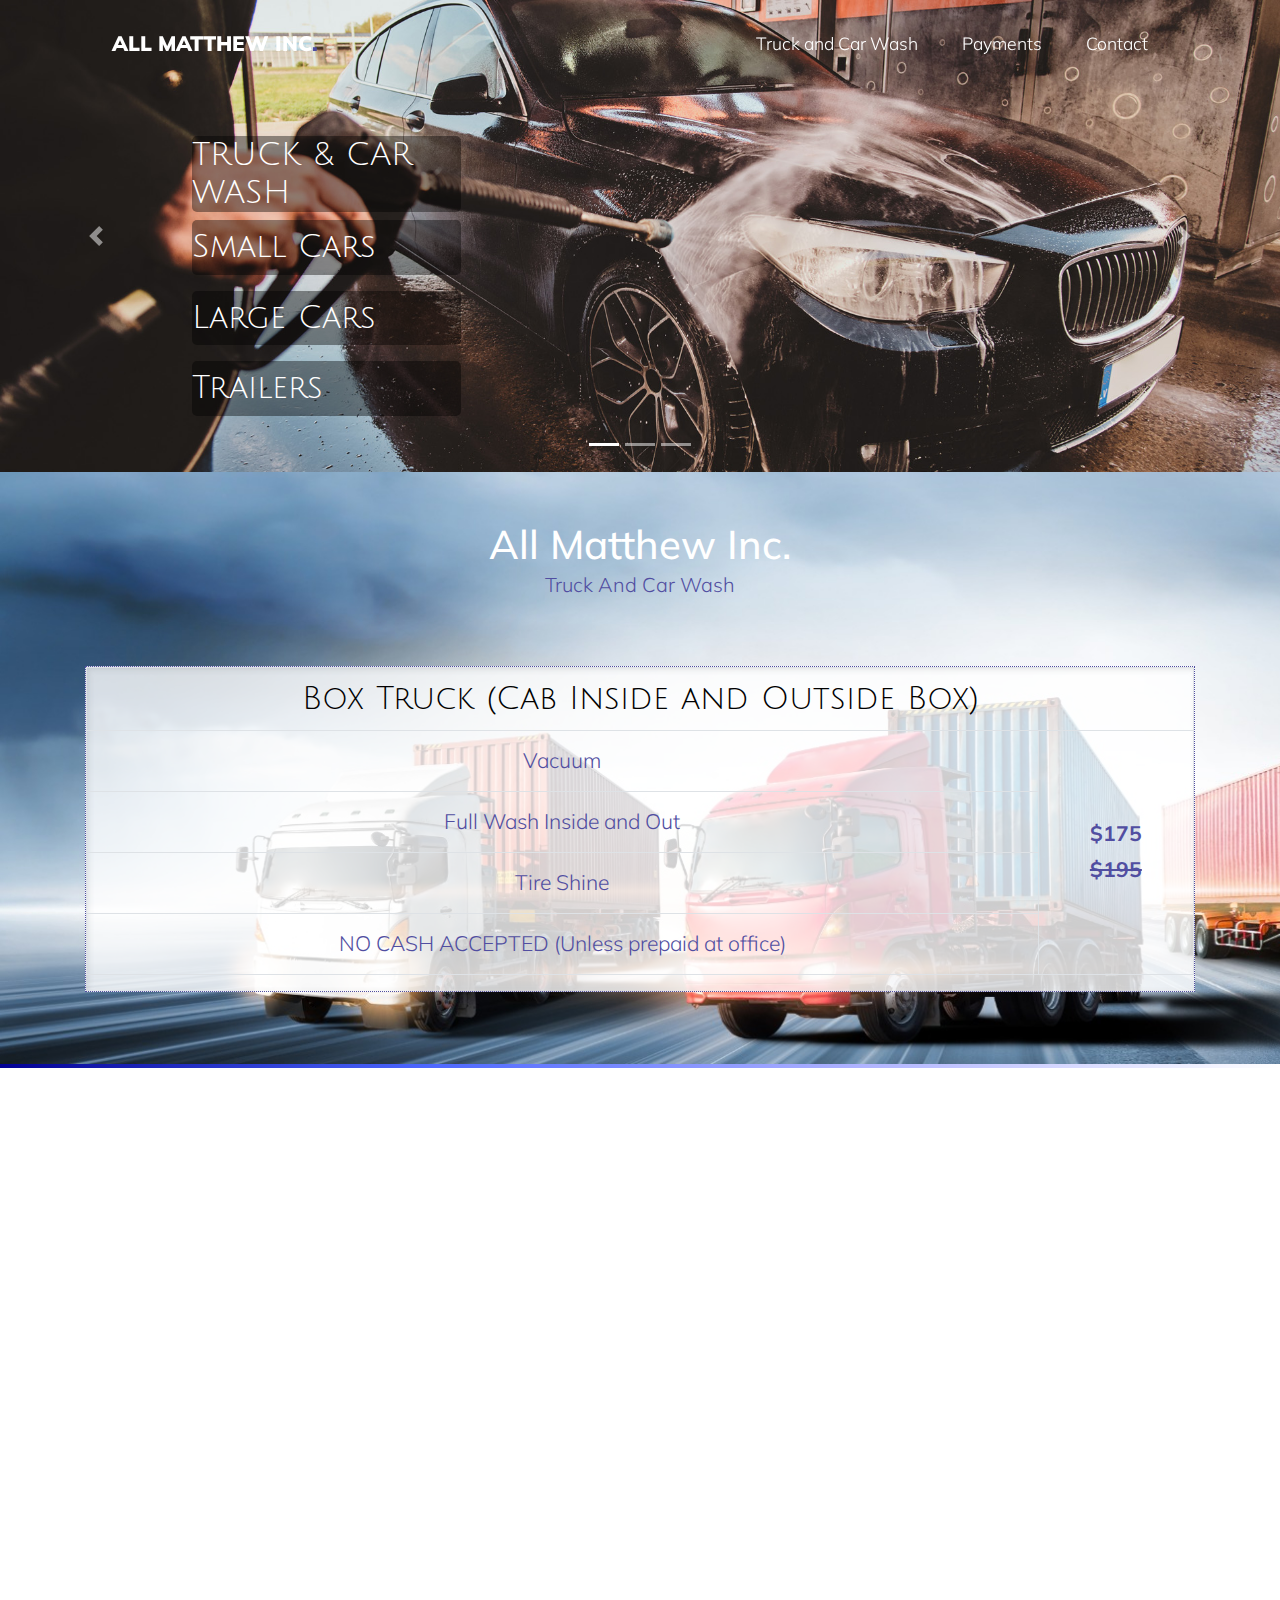
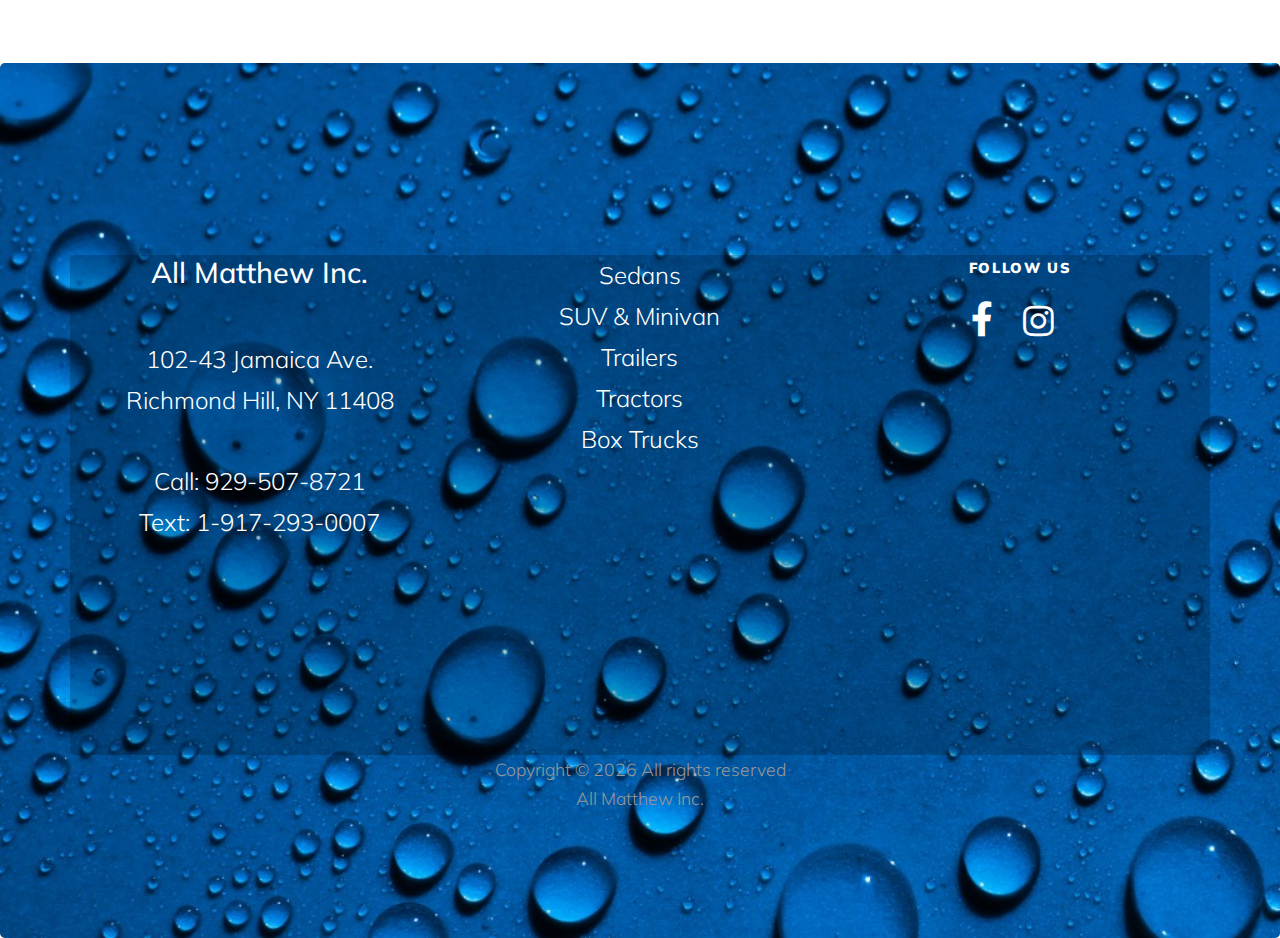
==== commit 9de13a10: "contrast" ====
--- a/box-trucks.html
+++ b/box-trucks.html
@@ -116,8 +116,8 @@
       <div class="container">
         <div class="row justify-content-center text-center mb-5" data-aos="fade-up">
           <div class="col-md-8  section-heading">
-            <h2 class="heading mb-3">All Matthew Inc.</h2>
-            <p class="lead text-dark">Truck And Car Wash
+            <h2 class="heading mb-3 text-white">All Matthew Inc.</h2>
+            <p class="lead text-morph">Truck And Car Wash
               </p>
           </div>
         </div>
--- a/css/style.css
+++ b/css/style.css
@@ -61,7 +61,7 @@
     }
     .small-cars-styles{
       text-align:center;
-      background-color: rgba(255,255,255,0.6);
+      background-color: rgba(255,255,255,0.8);
     }
     .tractor-footer-bg {
       background-image: url(../images/tractor.jpg);
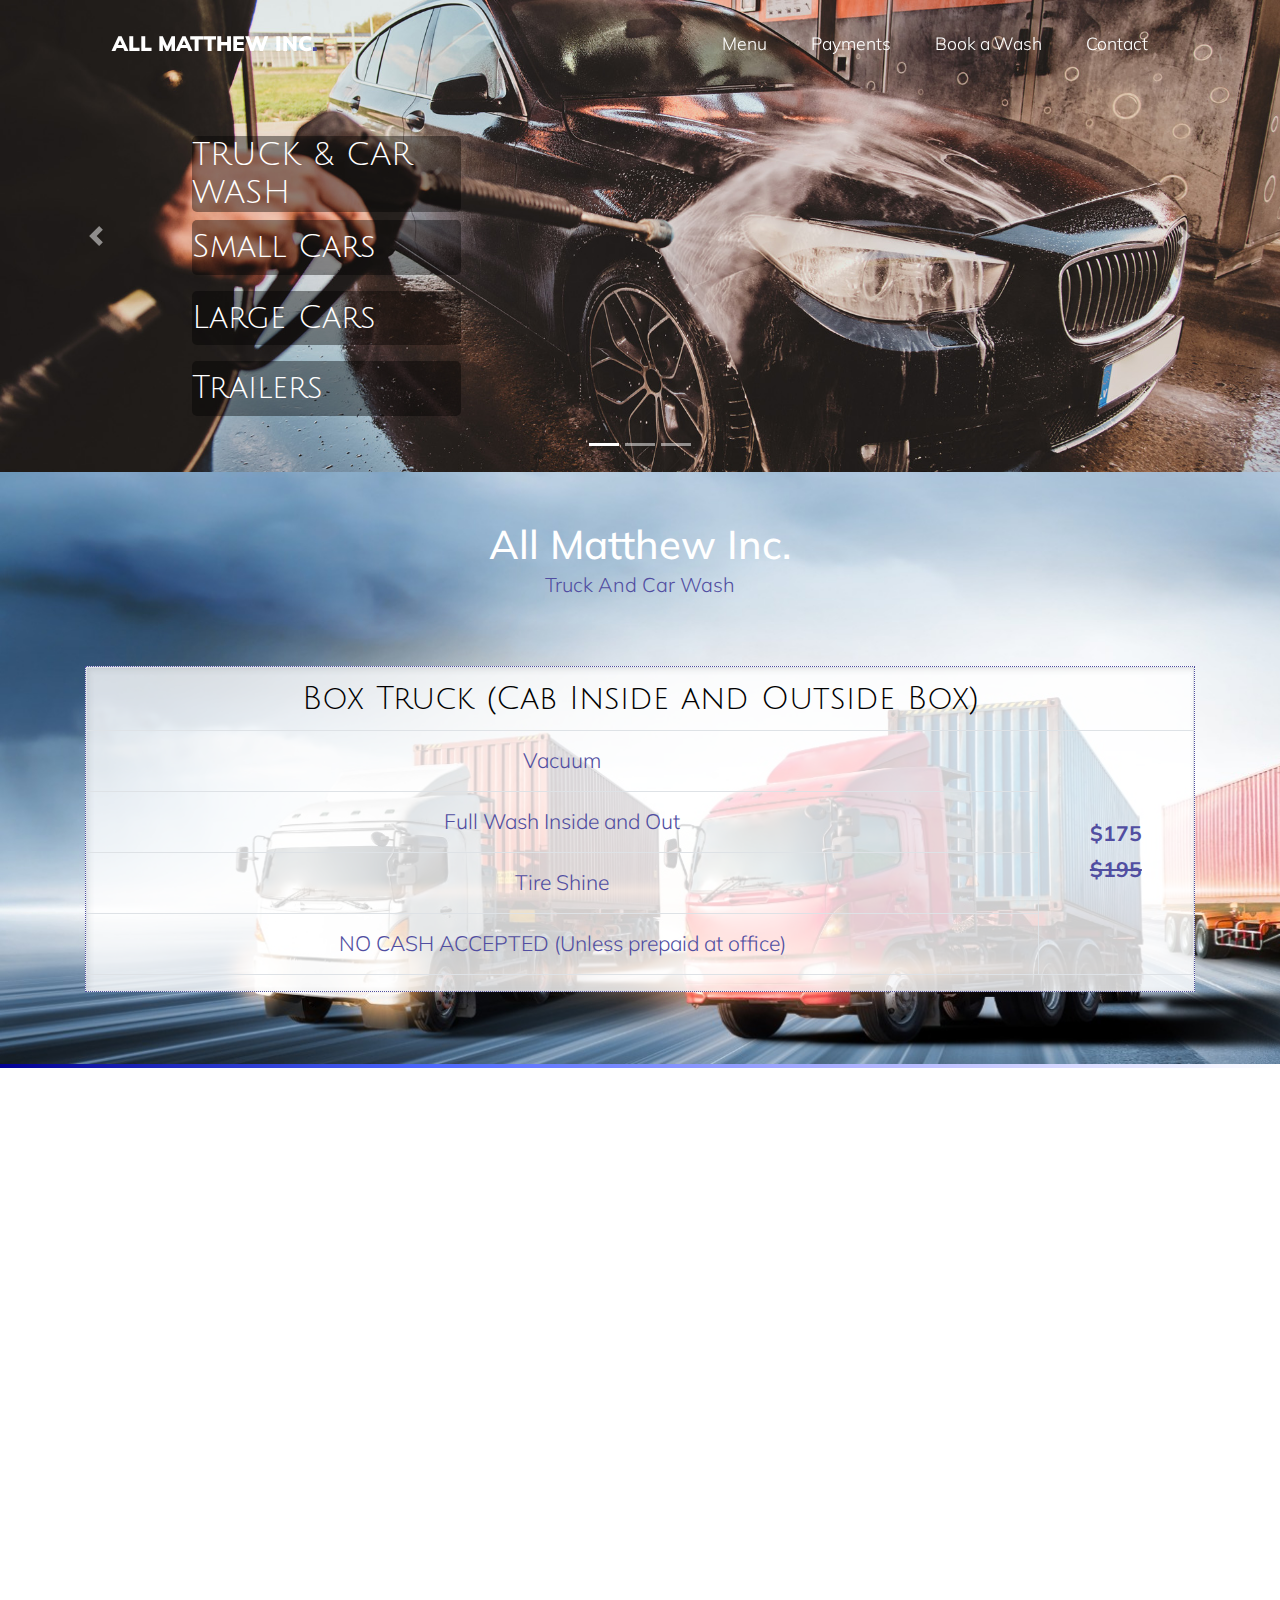
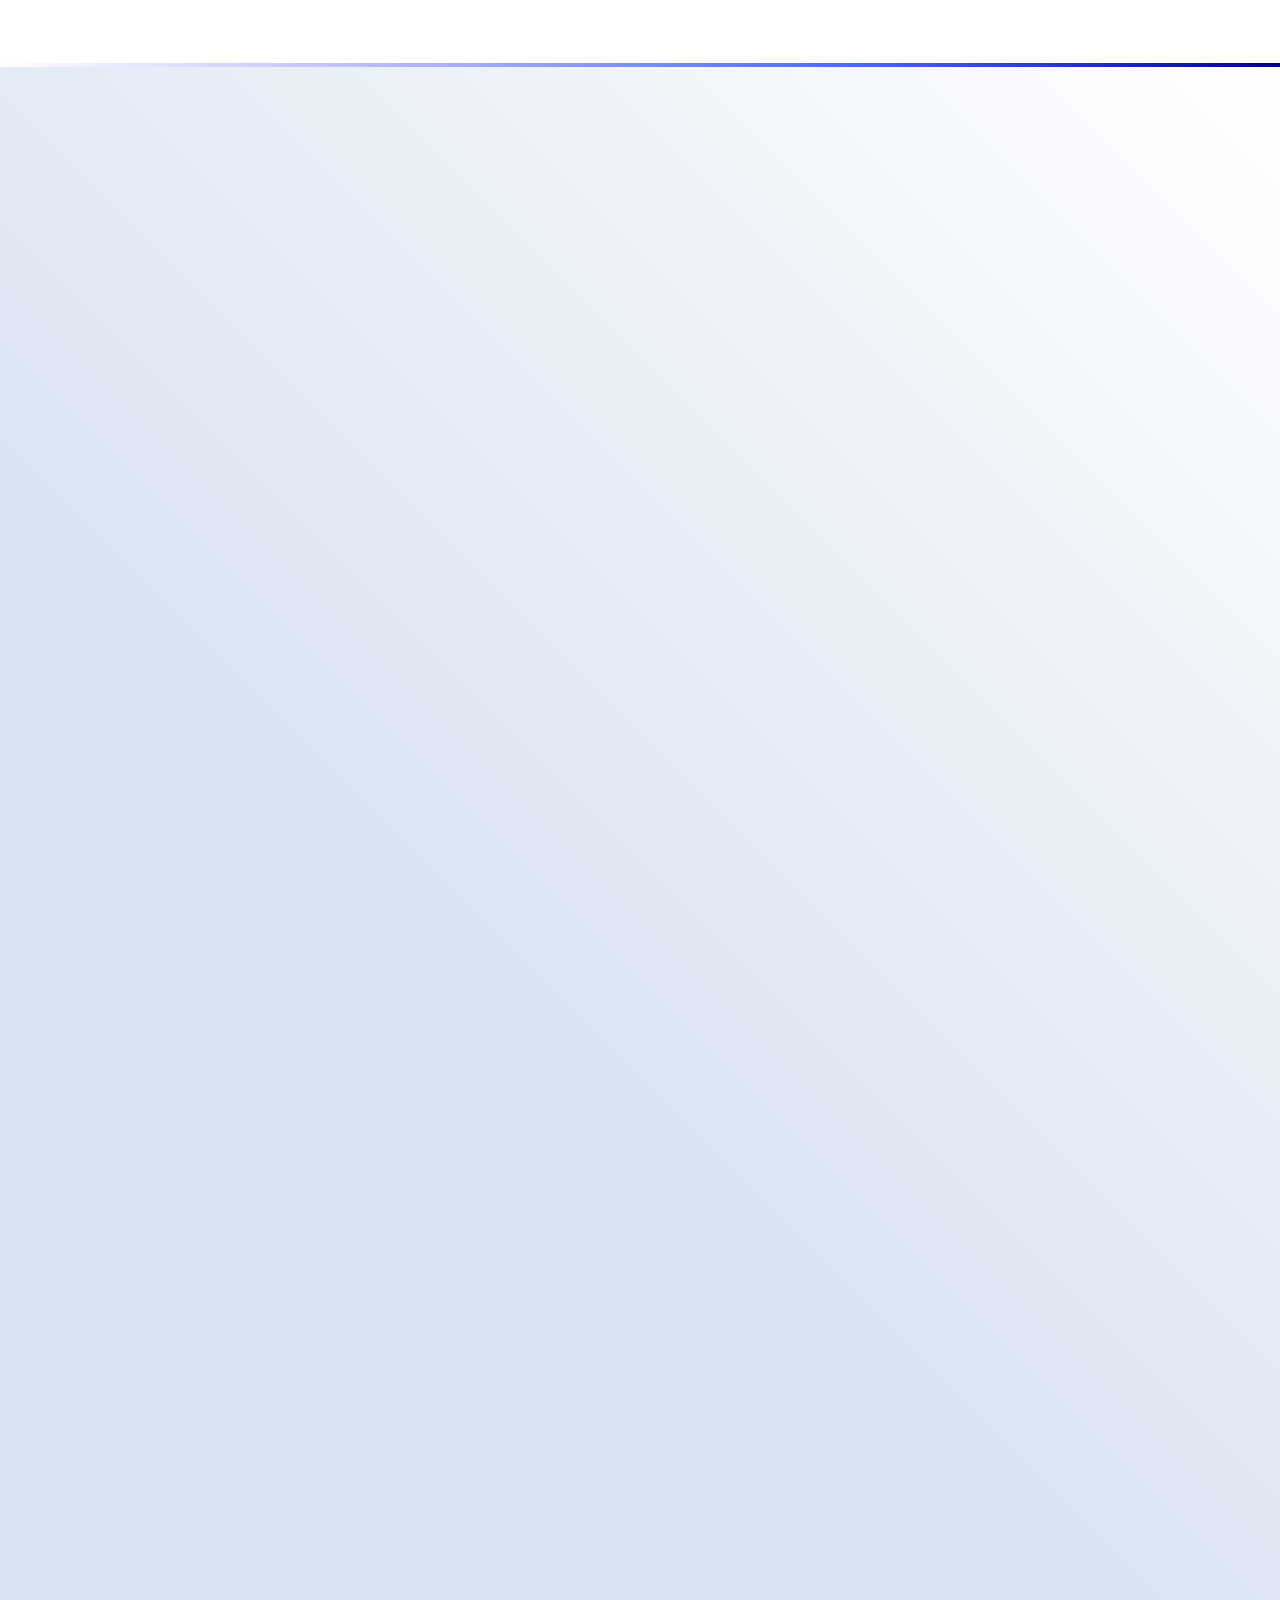
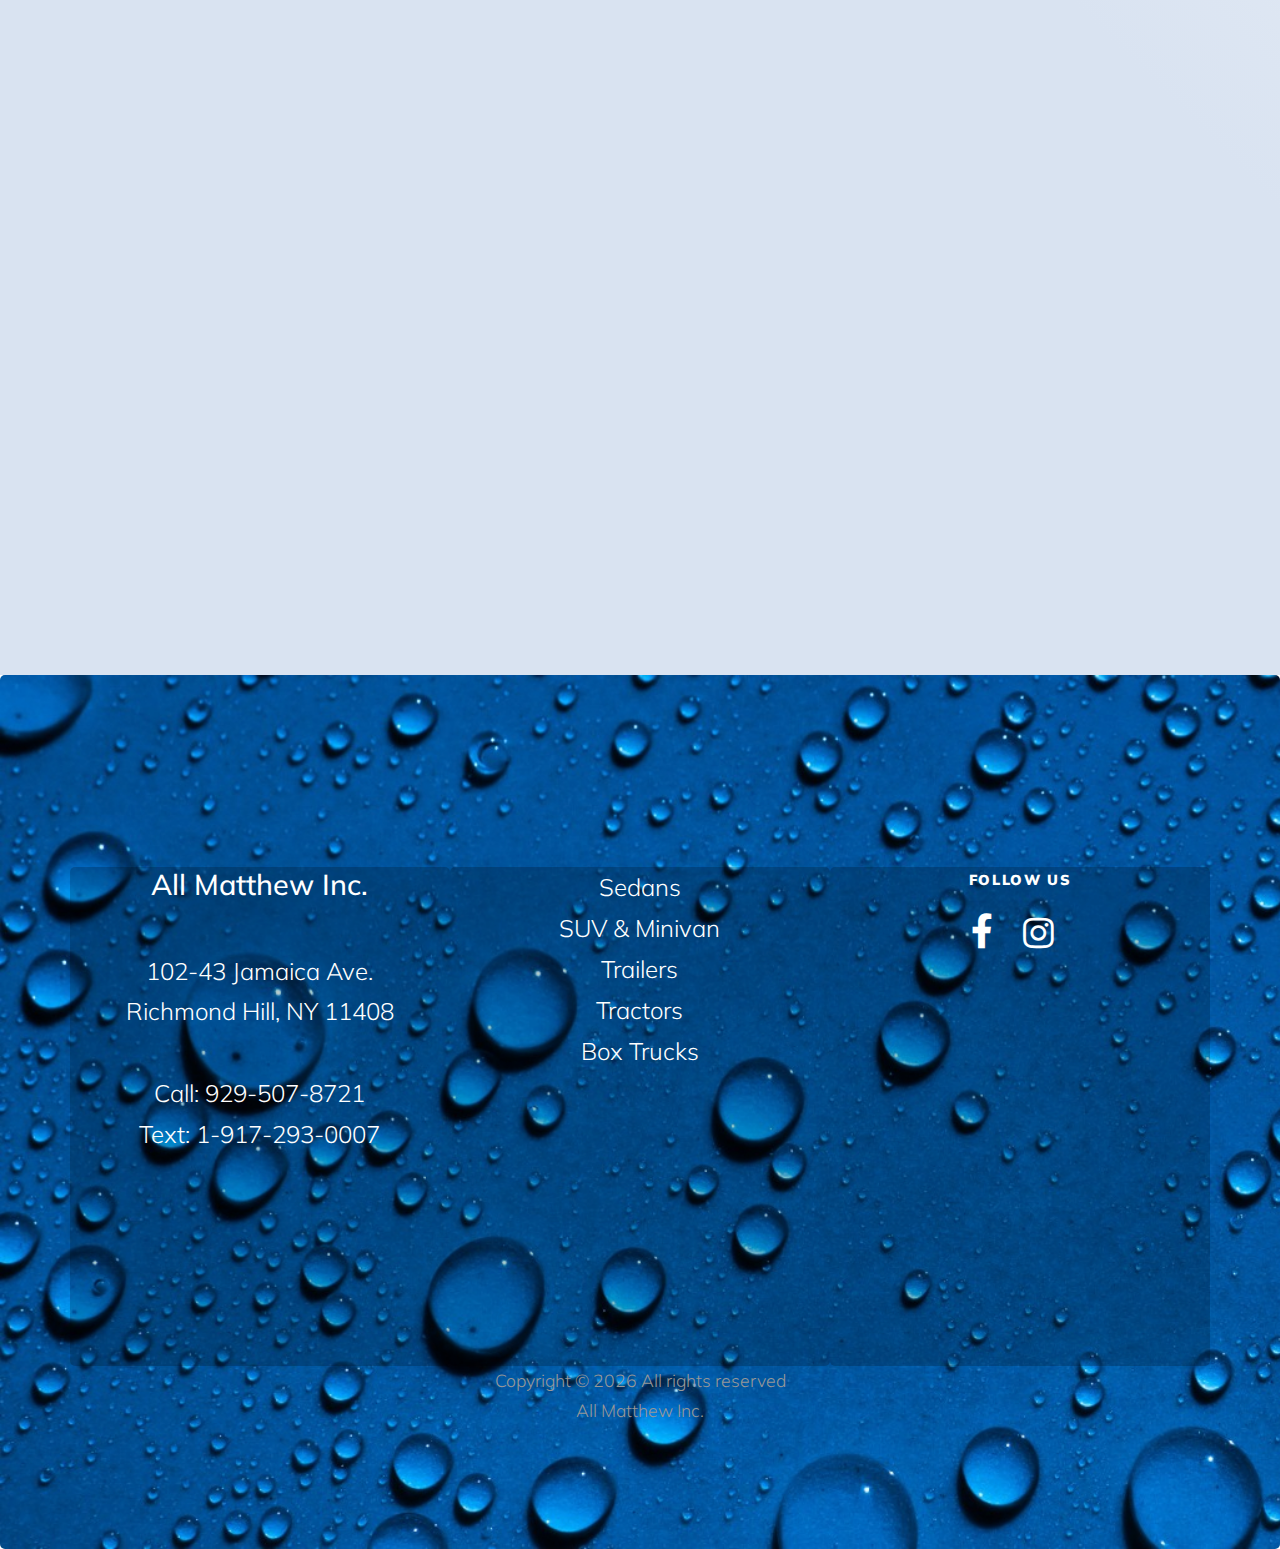
==== commit 3394ce92: "Add form to all pages and menu links" ====
--- a/box-trucks.html
+++ b/box-trucks.html
@@ -49,8 +49,9 @@
           <div class="ml-auto">
             <nav class="site-navigation position-relative text-right" role="navigation">
               <ul class="site-menu main-menu js-clone-nav mr-auto d-none d-lg-block">
-                <li><a href="#truck-and-car-wash" class="nav-link">Truck and Car Wash</a></li>
+                <li><a href="#truck-and-car-wash" class="nav-link">Menu</a></li>
                 <li><a href="#payments" class="nav-link">Payments</a></li>
+                <li><a href="#google-form-book-now" class="nav-link">Book a Wash</a></li>
                 <li><a href="#contact" class="nav-link">Contact</a></li>
               </ul>
             </nav>
@@ -201,6 +202,36 @@
 
       </div>
     </div>
+
+
+    <!-- Google Forms Section -->
+    <div class="site-section border-gradient-payments-backwards quartz-bg-upside-down" id="google-form-book-now">
+      <div class="container">
+        <div class="row justify-content-center text-center mb-5" data-aos="fade-up">
+          <div class="col-md-8 section-heading">
+            <h2 class="heading mb-3 google-font-julius-sans-one">Book a Wash</h2>
+            <p class="lead text-warning">Cash is only accepted at the office located at<br>
+              <a class="text-morph" href="https://goo.gl/maps/AVfotEH4ZSCAECwr9" target="_blank">102-43 Jamaica Ave.
+                <br />Richmond
+                Hill, NY 11408</a><br /><a class="text-morph" href="tel:+1-929-507-8721"> Call or Text 929-507-8721</a>
+            </p>
+          </div>
+        </div>
+    
+        <div class="row">
+          <div class="col-lg-12 mb-4 mb-lg-0 col-md-12 col-sm-12 text-center" data-aos="fade-up" data-aos-delay="">
+            <iframe
+              src="https://docs.google.com/forms/d/e/1FAIpQLScytnowAIeefSLjl1TRt_eD1rxYqyhTwF6tsWaHFslvDVKxoQ/viewform?embedded=true"
+              width="100%" height="1775" frameborder="0" marginheight="0" marginwidth="0">Loading…</iframe>
+          </div>
+        </div>
+    
+      </div>
+    </div>
+    </div>
+    <!-- Google Forms Section -->
+
+
   </div>
 
 
--- a/css/style.css
+++ b/css/style.css
@@ -17,6 +17,9 @@
   .quartz-bg {
     background-image: linear-gradient(182deg, #D9E3F1, #D9E3F1, #ffffff);
     }
+  .quartz-bg-upside-down {
+    background-image: linear-gradient(45deg, #D9E3F1, #D9E3F1, #ffffff);
+  }
     .padding-top-5 {
       padding-top: 5px;
     }
@@ -27,8 +30,13 @@
   }
   .border-gradient-payments {
     border-top: 4px solid;
-      border-image: linear-gradient(270deg, #ffffff, #aeb2ff, #4c67ff, #020093);
-      border-image-slice: 1;
+    border-image: linear-gradient(270deg, #ffffff, #aeb2ff, #4c67ff, #020093);
+    border-image-slice: 1;
+  }
+  .border-gradient-payments-backwards {
+    border-top: 4px solid;
+    border-image: linear-gradient(270deg, #020093, #4c67ff, #aeb2ff, #ffffff);
+    border-image-slice: 1;
   }
   .transparent-bg {
         background-color: rgba(255, 255, 255, 0.4);
